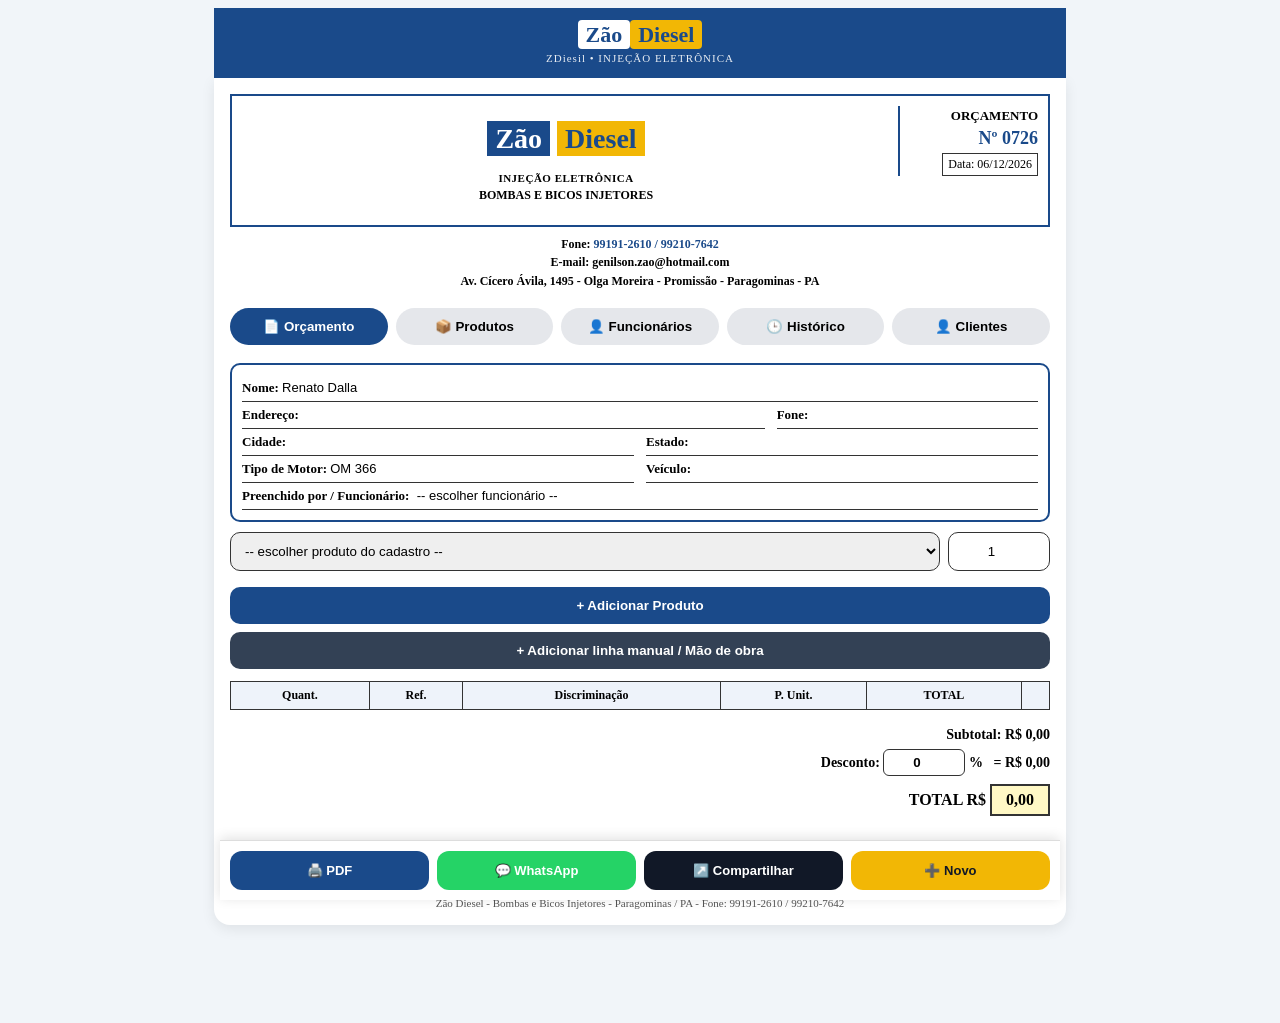
==== index.html @ 5ec2f9ba "Add files via upload" ====
<!DOCTYPE html>
<html lang="pt-BR">
<head>
<meta charset="UTF-8">
<meta name="viewport" content="width=device-width, initial-scale=1.0">
<title>ZDiesil</title>
<link rel="stylesheet" href="zd.css">
</head>
<body>
<header class="app-header">
  <div class="logo-app"><span>Zão</span><span>Diesel</span></div>
  <small>ZDiesil • INJEÇÃO ELETRÔNICA</small>
</header>

<main class="folha">
  <div class="topo">
    <div class="logo"><h1><span>Zão</span> <span>Diesel</span></h1><small>INJEÇÃO ELETRÔNICA</small><p>BOMBAS E BICOS INJETORES</p></div>
    <div class="orcamento"><b>ORÇAMENTO</b><div class="num">Nº <span id="numOrc">0726</span></div><div class="data">Data: <span id="dataOrc"></span></div></div>
  </div>
  <div class="contato">Fone: <b>99191-2610 / 99210-7642</b><br>E-mail: genilson.zao@hotmail.com<br>Av. Cícero Ávila, 1495 - Olga Moreira - Promissão - Paragominas - PA</div>

  <div class="tabs">
    <button id="tabOrc" class="ativo" onclick="mostrarAba('orc')">📄 Orçamento</button>
    <button id="tabProd" onclick="mostrarAba('prod')">📦 Produtos</button>
    <button id="tabVend" onclick="mostrarAba('vend')">👤 Funcionários</button>
    <button id="tabHist" onclick="mostrarAba('hist')">🕒 Histórico</button>
    <button id="tabCli" onclick="mostrarAba('cli')">👤 Clientes</button>
  </div>

  <div id="aba-orc">
    <div class="dados">
      <div class="linha"><div class="campo u"><span>Nome:</span> <input id="cliente" value="Renato Dalla"></div></div>
      <div class="linha"><div class="campo u"><span>Endereço:</span> <input id="endereco"></div><div class="campo"><span>Fone:</span> <input id="foneCliente"></div></div>
      <div class="linha"><div class="campo"><span>Cidade:</span> <input id="cidade"></div><div class="campo"><span>Estado:</span> <input id="estado"></div></div>
      <div class="linha"><div class="campo"><span>Tipo de Motor:</span> <input id="motor" value="OM 366"></div><div class="campo"><span>Veículo:</span> <input id="veiculo"></div></div>
      <div class="linha"><div class="campo u"><span>Preenchido por / Funcionário:</span> <select id="vendedorSel"><option value="">-- escolher funcionário --</option></select> <input id="vendedorManual" placeholder="ou digite o nome aqui"></div></div>
    </div>
    <div class="add-row">
      <select id="selProduto"><option value="">-- escolher produto do cadastro --</option></select>
      <input id="qtdAdd" type="number" value="1" min="1">
      <button class="btn-add" onclick="adicionarProduto()">+ Adicionar Produto</button>
    </div>
    <button class="btn-add dark" onclick="adicionarLinhaVazia()">+ Adicionar linha manual / Mão de obra</button>
    <table>
      <thead><tr><th>Quant.</th><th>Ref.</th><th>Discriminação</th><th>P. Unit.</th><th>TOTAL</th><th class="col-acao"></th></tr></thead>
      <tbody id="tbodyItens"></tbody>
    </table>
    <div class="totais">Subtotal: R$ <span id="subtotal">0,00</span><br>Desconto: <input id="descontoPct" type="number" value="0" min="0" max="100" oninput="calcular()"> % &nbsp; = R$ <span id="valorDesconto">0,00</span></div>
    <div class="total-geral">TOTAL R$ <span id="totalGeral">0,00</span></div>
    <div class="assinatura"><div>ZÃO DIESEL<br><small>Responsável</small></div><div><span id="nomeAssinatura">CLIENTE</span><br><small>Assinatura</small></div></div>
    <div class="rodape">Zão Diesel - Bombas e Bicos Injetores - Paragominas / PA - Fone: 99191-2610 / 99210-7642</div>
  </div>

  <div id="aba-prod" style="display:none;">
    <div class="box-cad"><h3>Cadastrar novo produto</h3>
      <div class="grid"><input id="pNome" placeholder="Nome do item *"><input id="pCodigo" placeholder="Código / Nº de Série"><input id="pLote" placeholder="Lote"><input id="pValor" type="number" step="0.01" placeholder="Valor unitário *"></div>
      <button class="btn-add" onclick="salvarProduto()">Salvar Produto</button>
    </div>
    <div class="box-cad"><h3>Produtos cadastrados</h3><div class="lista" id="listaProdutos"></div></div>
  </div>

  <div id="aba-vend" style="display:none;">
    <div class="box-cad"><h3>Cadastrar funcionário</h3>
      <div class="grid"><input id="vNome" placeholder="Nome completo *"><input id="vFone" placeholder="Fone / WhatsApp"></div>
      <button class="btn-add" onclick="salvarFuncionario()">Salvar Funcionário</button>
    </div>
    <div class="box-cad"><h3>Funcionários cadastrados</h3><div class="lista" id="listaVendedores"></div></div>
  </div>

  <div id="aba-hist" style="display:none;">
    <div class="box-cad">
      <h3>Histórico de Orçamentos</h3>
      <input id="buscaHist" placeholder="🔍 Buscar por nome, número ou motor..." oninput="filtrarHistorico()" style="width:100%;padding:11px;border:1px solid #ccc;border-radius:10px;">
      <button class="btn-add" onclick="carregarHistorico()">🔄 Atualizar lista</button>
    </div>
    <div id="listaHistorico"></div>
  </div>

  <div id="aba-cli" style="display:none;">
    <div class="box-cad"><h3>Cadastrar cliente</h3>
      <div class="grid">
        <input id="cNome" placeholder="Nome / Razão Social *">
        <input id="cDoc" placeholder="CPF ou CNPJ *" maxlength="18" oninput="mascaraDoc(this)">
        <input id="cFone" placeholder="Fone / WhatsApp">
        <input id="cEndereco" placeholder="Endereço">
        <input id="cCidade" placeholder="Cidade">
        <input id="cEstado" placeholder="Estado">
      </div>
      <button class="btn-add" onclick="salvarCliente()">Salvar Cliente</button>
    </div>
    <div class="box-cad"><h3>Clientes cadastrados</h3><div class="lista" id="listaClientes"></div></div>
  </div>
</main>

<nav class="acoes">
  <button class="btn-print" onclick="window.print()">🖨️ PDF</button>
  <button class="btn-wa" onclick="enviarWhatsApp()">💬 WhatsApp</button>
  <button class="btn-share" onclick="compartilhar()">↗️ Compartilhar</button>
  <button class="btn-novo" onclick="novoOrcamento()">➕ Novo</button>
</nav>

<script src="zd.js"></script>
</body>
</html>
---- zd.css ----
<style>
*{margin:0;padding:0;box-sizing:border-box;font-family:Arial, Helvetica, sans-serif;}
body{background:#f1f5f9;padding:0 0 90px;display:flex;flex-direction:column;align-items:center;}
.app-header{background:#1a4a8a;color:#fff;width:100%;max-width:820px;padding:14px 16px 12px;text-align:center;position:sticky;top:0;z-index:50;}
.app-header .logo-app{font-size:22px;font-weight:900;}
.app-header .logo-app span{background:#fff;color:#1a4a8a;padding:2px 8px;border-radius:4px;}
.app-header .logo-app span:last-child{background:#f2b705;color:#1a4a8a;}
.app-header small{font-size:11px;letter-spacing:1px;opacity:.9;}
.folha{background:#fff;width:100%;max-width:820px;padding:16px;border-radius:0 0 16px 16px;box-shadow:0 4px 14px rgba(0,0,0,.08);}
.topo{display:flex;justify-content:space-between;align-items:flex-start;border:2px solid #1a4a8a;padding:10px;gap:8px;}
.logo{flex:1;text-align:center;}
.logo h1{font-size:28px;line-height:1;}
.logo h1 span{background:#1a4a8a;color:#fff;padding:2px 8px;}
.logo h1 span:last-child{background:#f2b705;color:#1a4a8a;}
.logo small{display:block;font-size:11px;font-weight:700;letter-spacing:.5px;margin-top:3px;}
.logo p{font-size:12px;font-weight:700;margin-top:4px;}
.orcamento{border-left:2px solid #1a4a8a;padding-left:8px;text-align:right;min-width:130px;}
.orcamento b{font-size:13px;}
.orcamento .num{font-size:18px;font-weight:900;color:#1a4a8a;margin:4px 0;}
.orcamento .data{font-size:12px;border:1px solid #333;padding:3px 5px;display:inline-block;}
.contato{text-align:center;font-size:12px;line-height:1.55;margin:8px 0 12px;font-weight:600;}
.contato b{color:#1a4a8a;}
.tabs{display:flex;gap:8px;margin-bottom:12px;position:sticky;top:68px;background:#fff;padding:6px 0;z-index:40;}
.tabs button{flex:1;padding:11px;border:none;border-radius:999px;font-weight:800;cursor:pointer;background:#e5e7eb;}
.tabs button.ativo{background:#1a4a8a;color:#fff;}
.dados{border:2px solid #1a4a8a;padding:10px;font-size:13px;line-height:2;border-radius:10px;}
.linha{display:flex;gap:12px;flex-wrap:wrap;}
.campo{flex:1;min-width:140px;border-bottom:1px solid #333;white-space:nowrap;overflow:hidden;}
.campo span{font-weight:700;}
.campo.u{flex:2;}
.campo input,.campo select{border:none;outline:none;font-size:13px;width:100%;padding:2px 0;background:transparent;}
.add-row{display:flex;gap:8px;margin-top:10px;flex-wrap:wrap;}
.add-row select{flex:2;padding:10px;border:1px solid #333;border-radius:10px;}
.add-row input{width:80px;padding:10px;border:1px solid #333;border-radius:10px;text-align:center;}
.box-cad{border:1px solid #ddd;border-radius:12px;padding:12px;margin-bottom:12px;background:#f9fafb;}
.box-cad h3{font-size:14px;margin-bottom:8px;color:#1a4a8a;}
.grid{display:grid;grid-template-columns:1fr 1fr;gap:8px;}
.grid input,.grid select{width:100%;padding:10px;border:1px solid #ccc;border-radius:10px;font-size:13px;}
.btn-add{background:#1a4a8a;color:#fff;border:none;padding:11px 14px;border-radius:10px;font-weight:800;cursor:pointer;margin-top:8px;width:100%;}
.btn-add.dark{background:#334155;}
.lista{margin-top:8px;font-size:12.5px;}
.lista div{display:flex;justify-content:space-between;gap:8px;padding:7px 8px;border-bottom:1px solid #eee;}
.lista button{background:#ef4444;color:#fff;border:none;padding:4px 8px;border-radius:6px;cursor:pointer;}
table{width:100%;border-collapse:collapse;margin-top:12px;font-size:12.5px;}
th{background:#eef3fa;border:1px solid #333;padding:6px 4px;text-align:center;font-size:12px;}
td{border:1px solid #333;padding:5px;height:28px;}
td.qtd,td.preco,td.total{text-align:center;width:70px;}
td.total{text-align:right;font-weight:700;}
td.desc{font-weight:600;}
td input{width:100%;border:none;outline:none;font-size:12.5px;text-align:center;background:transparent;}
td input.desc-in{text-align:left;font-weight:600;}
.btn-x{background:#ef4444;color:#fff;border:none;padding:4px 8px;border-radius:6px;cursor:pointer;}
.totais{margin-top:12px;text-align:right;font-size:14px;line-height:1.9;font-weight:700;}
.totais input{width:70px;padding:5px;border:1px solid #333;border-radius:6px;text-align:center;font-weight:800;}
.total-geral{margin-top:8px;text-align:right;font-size:16px;font-weight:900;}
.total-geral span{border:2px solid #333;padding:5px 14px;display:inline-block;background:#fff8c5;}
.assinatura{margin-top:30px;display:flex;justify-content:space-between;gap:16px;font-size:12px;text-align:center;}
.assinatura div{flex:1;border-top:1px solid #333;padding-top:6px;}
.rodape{margin-top:14px;text-align:center;font-size:11px;color:#555;}
.acoes{position:fixed;left:0;right:0;bottom:0;background:#fff;border-top:1px solid #ddd;padding:10px;display:flex;gap:8px;z-index:99;box-shadow:0 -2px 12px rgba(0,0,0,.12);max-width:820px;margin:0 auto;}
.acoes button{flex:1;border:none;padding:12px 6px;border-radius:12px;font-weight:800;font-size:13px;cursor:pointer;}
.btn-print{background:#1a4a8a;color:#fff;}
.btn-wa{background:#25D366;color:#fff;}
.btn-share{background:#111827;color:#fff;}
.btn-novo{background:#f2b705;color:#111827;}
@media(max-width:480px){.grid{grid-template-columns:1fr;}.logo h1{font-size:24px;}table{font-size:11px;}.add-row{flex-direction:column;}.add-row input{width:100%;}}
@media print{body{background:#fff;padding:0;}.app-header,.acoes,.tabs,.btn-add{display:none!important;}.folha{box-shadow:none;border:none;padding:0;max-width:none;border-radius:0;}}
</style>
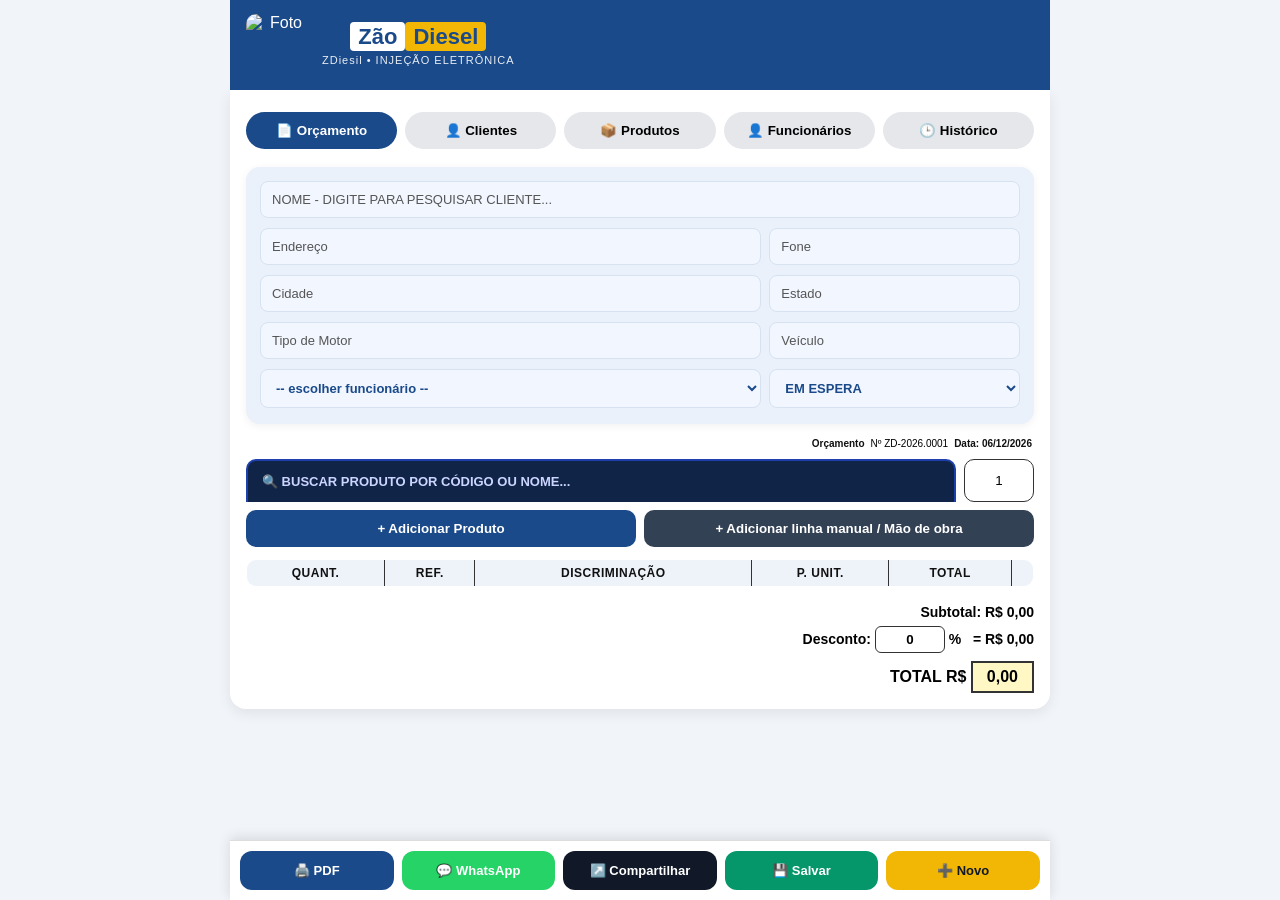
==== commit 2af17c85: "Update index.html" ====
--- a/index.html
+++ b/index.html
@@ -7,48 +7,56 @@
 <link rel="stylesheet" href="zd.css">
 </head>
 <body>
+
 <header class="app-header">
-  <div class="logo-app"><span>Zão</span><span>Diesel</span></div>
-  <small>ZDiesil • INJEÇÃO ELETRÔNICA</small>
+  <img src="logo.png" class="foto-topo" alt="Foto">
+  <div>
+    <div class="logo-app"><span>Zão</span><span>Diesel</span></div>
+    <small>ZDiesil • INJEÇÃO ELETRÔNICA</small>
+  </div>
 </header>
 
+
 <main class="folha">
-  <div class="topo">
-    <div class="logo"><h1><span>Zão</span> <span>Diesel</span></h1><small>INJEÇÃO ELETRÔNICA</small><p>BOMBAS E BICOS INJETORES</p></div>
-    <div class="orcamento"><b>ORÇAMENTO</b><div class="num">Nº <span id="numOrc">0726</span></div><div class="data">Data: <span id="dataOrc"></span></div></div>
-  </div>
-  <div class="contato">Fone: <b>99191-2610 / 99210-7642</b><br>E-mail: genilson.zao@hotmail.com<br>Av. Cícero Ávila, 1495 - Olga Moreira - Promissão - Paragominas - PA</div>
 
   <div class="tabs">
     <button id="tabOrc" class="ativo" onclick="mostrarAba('orc')">📄 Orçamento</button>
+    <button id="tabCli" onclick="mostrarAba('cli')">👤 Clientes</button>
     <button id="tabProd" onclick="mostrarAba('prod')">📦 Produtos</button>
     <button id="tabVend" onclick="mostrarAba('vend')">👤 Funcionários</button>
     <button id="tabHist" onclick="mostrarAba('hist')">🕒 Histórico</button>
-    <button id="tabCli" onclick="mostrarAba('cli')">👤 Clientes</button>
   </div>
 
   <div id="aba-orc">
     <div class="dados">
-      <div class="linha"><div class="campo u"><span>Nome:</span> <input id="cliente" value="Renato Dalla"></div></div>
-      <div class="linha"><div class="campo u"><span>Endereço:</span> <input id="endereco"></div><div class="campo"><span>Fone:</span> <input id="foneCliente"></div></div>
-      <div class="linha"><div class="campo"><span>Cidade:</span> <input id="cidade"></div><div class="campo"><span>Estado:</span> <input id="estado"></div></div>
-      <div class="linha"><div class="campo"><span>Tipo de Motor:</span> <input id="motor" value="OM 366"></div><div class="campo"><span>Veículo:</span> <input id="veiculo"></div></div>
-      <div class="linha"><div class="campo u"><span>Preenchido por / Funcionário:</span> <select id="vendedorSel"><option value="">-- escolher funcionário --</option></select> <input id="vendedorManual" placeholder="ou digite o nome aqui"></div></div>
+      <div class="linha"><div class="campo u"><input id="cliente" class="busca-top" placeholder="Nome - digite para pesquisar cliente..." oninput="filtrarClientesTop()"><div id="listaBuscaCliente" class="listview" style="display:none"></div></div></div>
+      <div class="linha"><div class="campo u"><input id="endereco" placeholder="Endereço"></div><div class="campo"><input id="foneCliente" placeholder="Fone"></div></div>
+      <div class="linha"><div class="campo"><input id="cidade" placeholder="Cidade"></div><div class="campo"><input id="estado" placeholder="Estado"></div></div>
+      <div class="linha"><div class="campo"><input id="motor" placeholder="Tipo de Motor"></div><div class="campo"><input id="veiculo" placeholder="Veículo"></div></div>
+      <div class="linha"><div class="campo"><select id="vendedorSel"><option value="">-- escolher funcionário --</option></select></div><div class="campo"><select id="execucao"><option value="EM ESPERA">EM ESPERA</option><option value="EXECUTAR SERVICO">EXECUTAR SERVIÇO</option><option value="NAO VAI FAZER">NÃO VAI FAZER</option></select></div></div>
     </div>
+
+    <div class="orcamento-baixo">
+      <div class="orcamento"><b>Orçamento</b><div class="num">Nº <span id="numOrc">ZD-2026.0001</span></div><div class="data">Data: <span id="dataOrc"></span></div></div>
+    </div>
+
     <div class="add-row">
-      <select id="selProduto"><option value="">-- escolher produto do cadastro --</option></select>
+      <input id="buscaProdutoTop" class="busca-top" placeholder="🔍 Buscar produto por Código ou Nome..." oninput="filtrarProdutosTop()">
+      <div id="listaBuscaProduto" class="listview" style="display:none"></div>
       <input id="qtdAdd" type="number" value="1" min="1">
+    </div>
+    <div class="btn-row">
       <button class="btn-add" onclick="adicionarProduto()">+ Adicionar Produto</button>
+      <button class="btn-add dark" onclick="adicionarLinhaVazia()">+ Adicionar linha manual / Mão de obra</button>
     </div>
-    <button class="btn-add dark" onclick="adicionarLinhaVazia()">+ Adicionar linha manual / Mão de obra</button>
+
     <table>
       <thead><tr><th>Quant.</th><th>Ref.</th><th>Discriminação</th><th>P. Unit.</th><th>TOTAL</th><th class="col-acao"></th></tr></thead>
       <tbody id="tbodyItens"></tbody>
     </table>
+
     <div class="totais">Subtotal: R$ <span id="subtotal">0,00</span><br>Desconto: <input id="descontoPct" type="number" value="0" min="0" max="100" oninput="calcular()"> % &nbsp; = R$ <span id="valorDesconto">0,00</span></div>
     <div class="total-geral">TOTAL R$ <span id="totalGeral">0,00</span></div>
-    <div class="assinatura"><div>ZÃO DIESEL<br><small>Responsável</small></div><div><span id="nomeAssinatura">CLIENTE</span><br><small>Assinatura</small></div></div>
-    <div class="rodape">Zão Diesel - Bombas e Bicos Injetores - Paragominas / PA - Fone: 99191-2610 / 99210-7642</div>
   </div>
 
   <div id="aba-prod" style="display:none;">
@@ -90,15 +98,17 @@
     </div>
     <div class="box-cad"><h3>Clientes cadastrados</h3><div class="lista" id="listaClientes"></div></div>
   </div>
+
 </main>
 
 <nav class="acoes">
   <button class="btn-print" onclick="window.print()">🖨️ PDF</button>
   <button class="btn-wa" onclick="enviarWhatsApp()">💬 WhatsApp</button>
   <button class="btn-share" onclick="compartilhar()">↗️ Compartilhar</button>
+  <button class="btn-save" onclick="salvarOrcamentoAtual()">💾 Salvar</button>
   <button class="btn-novo" onclick="novoOrcamento()">➕ Novo</button>
 </nav>
 
 <script src="zd.js"></script>
 </body>
-</html>+</html>
--- a/zd.css
+++ b/zd.css
@@ -1,37 +1,73 @@
-<style>
 *{margin:0;padding:0;box-sizing:border-box;font-family:Arial, Helvetica, sans-serif;}
 body{background:#f1f5f9;padding:0 0 90px;display:flex;flex-direction:column;align-items:center;}
-.app-header{background:#1a4a8a;color:#fff;width:100%;max-width:820px;padding:14px 16px 12px;text-align:center;position:sticky;top:0;z-index:50;}
+.app-header{background:#1a4a8a;color:#fff;width:100%;max-width:820px;padding:14px 16px 12px;text-align:center;position:sticky;top:0;z-index:50;display:flex;align-items:center;gap:12px;justify-content:center;}
 .app-header .logo-app{font-size:22px;font-weight:900;}
 .app-header .logo-app span{background:#fff;color:#1a4a8a;padding:2px 8px;border-radius:4px;}
 .app-header .logo-app span:last-child{background:#f2b705;color:#1a4a8a;}
 .app-header small{font-size:11px;letter-spacing:1px;opacity:.9;}
+.foto-topo{width:64px;height:64px;object-fit:cover;border-radius:10px;flex-shrink:0;}
 .folha{background:#fff;width:100%;max-width:820px;padding:16px;border-radius:0 0 16px 16px;box-shadow:0 4px 14px rgba(0,0,0,.08);}
-.topo{display:flex;justify-content:space-between;align-items:flex-start;border:2px solid #1a4a8a;padding:10px;gap:8px;}
-.logo{flex:1;text-align:center;}
-.logo h1{font-size:28px;line-height:1;}
-.logo h1 span{background:#1a4a8a;color:#fff;padding:2px 8px;}
-.logo h1 span:last-child{background:#f2b705;color:#1a4a8a;}
-.logo small{display:block;font-size:11px;font-weight:700;letter-spacing:.5px;margin-top:3px;}
-.logo p{font-size:12px;font-weight:700;margin-top:4px;}
-.orcamento{border-left:2px solid #1a4a8a;padding-left:8px;text-align:right;min-width:130px;}
-.orcamento b{font-size:13px;}
-.orcamento .num{font-size:18px;font-weight:900;color:#1a4a8a;margin:4px 0;}
-.orcamento .data{font-size:12px;border:1px solid #333;padding:3px 5px;display:inline-block;}
-.contato{text-align:center;font-size:12px;line-height:1.55;margin:8px 0 12px;font-weight:600;}
-.contato b{color:#1a4a8a;}
+
 .tabs{display:flex;gap:8px;margin-bottom:12px;position:sticky;top:68px;background:#fff;padding:6px 0;z-index:40;}
 .tabs button{flex:1;padding:11px;border:none;border-radius:999px;font-weight:800;cursor:pointer;background:#e5e7eb;}
 .tabs button.ativo{background:#1a4a8a;color:#fff;}
-.dados{border:2px solid #1a4a8a;padding:10px;font-size:13px;line-height:2;border-radius:10px;}
-.linha{display:flex;gap:12px;flex-wrap:wrap;}
-.campo{flex:1;min-width:140px;border-bottom:1px solid #333;white-space:nowrap;overflow:hidden;}
-.campo span{font-weight:700;}
+
+.dados{
+  background:#eaf1fb;
+  border:none;
+  border-radius:14px;
+  padding:14px;
+  font-size:13px;
+  line-height:1.2;
+  box-shadow:0 2px 8px rgba(0,0,0,.06);
+  display:grid;
+  grid-template-columns:2fr 1fr;
+  gap:8px;
+}
+.linha{display:contents;gap:10px;flex-wrap:wrap;}
+.campo{
+  flex:1;
+  min-width:0;
+  border:none;
+  display:block;
+  white-space:normal;
+  overflow:visible;
+  margin-bottom:2px;
+}
+.campo span{display:none;}
 .campo.u{flex:2;}
-.campo input,.campo select{border:none;outline:none;font-size:13px;width:100%;padding:2px 0;background:transparent;}
-.add-row{display:flex;gap:8px;margin-top:10px;flex-wrap:wrap;}
-.add-row select{flex:2;padding:10px;border:1px solid #333;border-radius:10px;}
-.add-row input{width:80px;padding:10px;border:1px solid #333;border-radius:10px;text-align:center;}
+.campo input,.campo select{
+  border:1px solid #d6e2f0;
+  outline:none;
+  font-size:13px;
+  font-weight:700;
+  width:100%;
+  min-width:0;
+  padding:10px 11px;
+  background:#f2f6ff;
+  color:#1a4a8a;
+  border-radius:8px;
+}
+.campo input::placeholder{color:#555;font-weight:500;}
+.campo select option{background:#fff;color:#1a4a8a;}
+
+.dados .linha:first-child .campo{grid-column:1 / -1;}
+.dados .listview{grid-column:1 / -1;width:100%;max-height:240px;}
+.dados .listview div{padding:11px 12px;font-size:13px;line-height:1.35;white-space:normal;word-break:break-word;}
+
+.orcamento-baixo{display:flex;gap:8px;margin:6px 2px 10px 0;justify-content:flex-end;}
+.orcamento-baixo .orcamento{flex:0 0 auto;width:auto;display:flex;align-items:center;justify-content:flex-end;gap:6px;border:none;background:transparent;padding:8px 0 0 0;text-align:right;min-width:0;}
+.orcamento-baixo .orcamento b{font-size:10px;color:#111;white-space:nowrap;}
+.orcamento-baixo .orcamento .num{font-size:10px;margin:0;}
+.orcamento-baixo .orcamento .data{font-size:10px;font-weight:700;color:#111;border:none;padding:0;background:transparent;}
+
+.add-row{display:flex !important;gap:8px !important;flex-wrap:nowrap !important;margin-top:10px;}
+.add-row #buscaProdutoTop{flex:1 !important;width:auto !important;min-width:0 !important}
+.add-row #qtdAdd{width:70px !important;flex:none !important;padding:10px;border:1px solid #333;border-radius:10px;text-align:center;}
+
+.btn-row{display:flex;gap:8px;margin-top:8px;}
+.btn-row .btn-add{flex:1;margin:0;white-space:nowrap;}
+
 .box-cad{border:1px solid #ddd;border-radius:12px;padding:12px;margin-bottom:12px;background:#f9fafb;}
 .box-cad h3{font-size:14px;margin-bottom:8px;color:#1a4a8a;}
 .grid{display:grid;grid-template-columns:1fr 1fr;gap:8px;}
@@ -41,28 +77,105 @@
 .lista{margin-top:8px;font-size:12.5px;}
 .lista div{display:flex;justify-content:space-between;gap:8px;padding:7px 8px;border-bottom:1px solid #eee;}
 .lista button{background:#ef4444;color:#fff;border:none;padding:4px 8px;border-radius:6px;cursor:pointer;}
-table{width:100%;border-collapse:collapse;margin-top:12px;font-size:12.5px;}
-th{background:#eef3fa;border:1px solid #333;padding:6px 4px;text-align:center;font-size:12px;}
-td{border:1px solid #333;padding:5px;height:28px;}
+
+table{
+  width:100%;
+  border-collapse:collapse;
+  margin-top:12px;
+  font-size:13px;
+  border:1px solid #1a4a8a;
+  border-radius:10px;
+  overflow:hidden;
+  background:#fff;
+}
+th{
+  background:#eef3fa;
+  color:#111;
+  border:1px solid #333;
+  padding:6px 4px;
+  text-align:center;
+  font-size:12px;
+  text-transform:uppercase;
+  letter-spacing:.5px;
+}
+td{
+  border:1px solid #333;
+  padding:5px;
+  height:28px;
+}
+tbody tr:nth-child(even){ background:#eef3fa; }
+tbody tr:nth-child(odd){ background:#fff; }
+tbody tr:hover{ background:#dbeafe; }
+td.total{
+  text-align:right;
+  font-weight:700;
+  background:#fff8c5;
+}
 td.qtd,td.preco,td.total{text-align:center;width:70px;}
-td.total{text-align:right;font-weight:700;}
 td.desc{font-weight:600;}
-td input{width:100%;border:none;outline:none;font-size:12.5px;text-align:center;background:transparent;}
-td input.desc-in{text-align:left;font-weight:600;}
-.btn-x{background:#ef4444;color:#fff;border:none;padding:4px 8px;border-radius:6px;cursor:pointer;}
+td input{
+  width:100%;
+  border:none;
+  outline:none;
+  font-size:12.5px;
+  text-align:center;
+  background:transparent;
+}
+td input.desc-in{
+  text-align:left;
+  font-weight:600;
+}
+td input[readonly]{background:#eef2ff;color:#334155;cursor:not-allowed;font-weight:700;}
+.btn-x{
+  background:#ef4444;
+  color:#fff;
+  border:none;
+  padding:4px 8px;
+  border-radius:6px;
+  cursor:pointer;
+}
 .totais{margin-top:12px;text-align:right;font-size:14px;line-height:1.9;font-weight:700;}
 .totais input{width:70px;padding:5px;border:1px solid #333;border-radius:6px;text-align:center;font-weight:800;}
 .total-geral{margin-top:8px;text-align:right;font-size:16px;font-weight:900;}
 .total-geral span{border:2px solid #333;padding:5px 14px;display:inline-block;background:#fff8c5;}
-.assinatura{margin-top:30px;display:flex;justify-content:space-between;gap:16px;font-size:12px;text-align:center;}
-.assinatura div{flex:1;border-top:1px solid #333;padding-top:6px;}
-.rodape{margin-top:14px;text-align:center;font-size:11px;color:#555;}
+
 .acoes{position:fixed;left:0;right:0;bottom:0;background:#fff;border-top:1px solid #ddd;padding:10px;display:flex;gap:8px;z-index:99;box-shadow:0 -2px 12px rgba(0,0,0,.12);max-width:820px;margin:0 auto;}
 .acoes button{flex:1;border:none;padding:12px 6px;border-radius:12px;font-weight:800;font-size:13px;cursor:pointer;}
 .btn-print{background:#1a4a8a;color:#fff;}
 .btn-wa{background:#25D366;color:#fff;}
 .btn-share{background:#111827;color:#fff;}
+.btn-save{background:#059669;color:#fff;}
 .btn-novo{background:#f2b705;color:#111827;}
-@media(max-width:480px){.grid{grid-template-columns:1fr;}.logo h1{font-size:24px;}table{font-size:11px;}.add-row{flex-direction:column;}.add-row input{width:100%;}}
-@media print{body{background:#fff;padding:0;}.app-header,.acoes,.tabs,.btn-add{display:none!important;}.folha{box-shadow:none;border:none;padding:0;max-width:none;border-radius:0;}}
-</style>+
+.listview{max-height:240px;overflow:auto;border:2px solid #1e40af;border-top:none;border-radius:0 0 10px 10px;margin-top:0;background:#fff;box-shadow:0 10px 25px rgba(0,0,0,.15)}
+.listview div{display:flex;align-items:center;gap:10px;padding:11px 12px;border-bottom:1px solid #e5e7eb;cursor:pointer;font-size:13px;color:#111;line-height:1.35;text-transform:uppercase}
+.listview div:nth-child(even){background:#f8fafc}
+.listview div:last-child{border-bottom:none}
+.listview div:hover{background:#dbeafe;box-shadow:inset 4px 0 0 #1e40af}
+.listview b{color:#1e40af;font-weight:900;min-width:90px;white-space:nowrap}
+.busca-top{width:100%;padding:13px 14px;border:2px solid #1e40af;border-bottom:none;border-radius:10px 10px 0 0;background:#0f2447;font-size:13px;font-weight:800;color:#fff;outline:none;text-transform:uppercase}
+.busca-top::placeholder{color:#cbd5ff;opacity:1}
+.busca-top:focus{box-shadow:none}
+
+input[type=number]::-webkit-outer-spin-button,
+input[type=number]::-webkit-inner-spin-button{
+  -webkit-appearance:none !important;
+  margin:0 !important;
+}
+input[type=number]{
+  -moz-appearance:textfield !important;
+  appearance:textfield !important;
+}
+
+@media(max-width:480px){.grid{grid-template-columns:1fr;}table{font-size:11px;}.add-row{flex-direction:column;}.add-row input{width:100%;}.linha{flex-direction:column;gap:0;}.campo{min-width:0;}}
+@media print{body{background:#fff;padding:0;}.app-header,.acoes,.tabs,.btn-add{display:none!important;}.folha{box-shadow:none;border:none;padding:0;max-width:none;border-radius:0;}.dados{background:#fff!important;box-shadow:none!important;}.dados .campo span{color:#333!important;}.dados .campo input,.dados .campo select{background:#fff!important;color:#000!important;border:1px solid #999!important;}}
+
+.app-header{
+  display: flex;
+  align-items: center;
+  justify-content: flex-start;
+  gap: 12px;
+}
+.foto-topo{
+  background: transparent;
+}
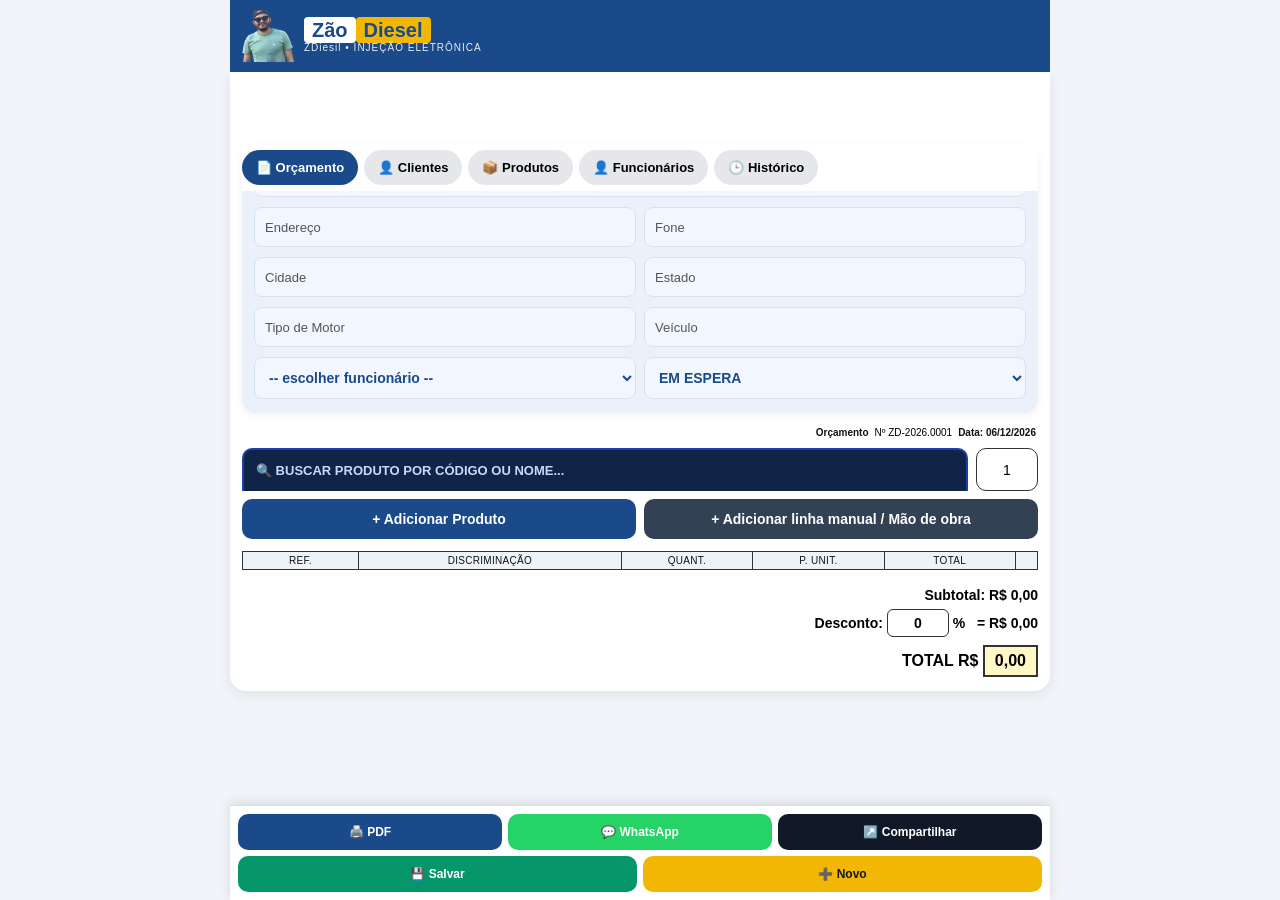
==== commit 46e762a7: "Update index.html" ====
--- a/index.html
+++ b/index.html
@@ -2,7 +2,7 @@
 <html lang="pt-BR">
 <head>
 <meta charset="UTF-8">
-<meta name="viewport" content="width=device-width, initial-scale=1.0">
+<meta name="viewport" content="width=device-width, initial-scale=1.0, maximum-scale=1.0, user-scalable=no">
 <title>ZDiesil</title>
 <link rel="stylesheet" href="zd.css">
 </head>
@@ -16,9 +16,7 @@
   </div>
 </header>
 
-
 <main class="folha">
-
   <div class="tabs">
     <button id="tabOrc" class="ativo" onclick="mostrarAba('orc')">📄 Orçamento</button>
     <button id="tabCli" onclick="mostrarAba('cli')">👤 Clientes</button>
@@ -29,10 +27,10 @@
 
   <div id="aba-orc">
     <div class="dados">
-      <div class="linha"><div class="campo u"><input id="cliente" class="busca-top" placeholder="Nome - digite para pesquisar cliente..." oninput="filtrarClientesTop()"><div id="listaBuscaCliente" class="listview" style="display:none"></div></div></div>
-      <div class="linha"><div class="campo u"><input id="endereco" placeholder="Endereço"></div><div class="campo"><input id="foneCliente" placeholder="Fone"></div></div>
-      <div class="linha"><div class="campo"><input id="cidade" placeholder="Cidade"></div><div class="campo"><input id="estado" placeholder="Estado"></div></div>
-      <div class="linha"><div class="campo"><input id="motor" placeholder="Tipo de Motor"></div><div class="campo"><input id="veiculo" placeholder="Veículo"></div></div>
+      <div class="linha"><div class="campo u"><input id="cliente" class="busca-top" placeholder="Nome - digite para pesquisar cliente..." oninput="filtrarClientesTop()" autocomplete="off"><div id="listaBuscaCliente" class="listview" style="display:none"></div></div></div>
+      <div class="linha"><div class="campo u"><input id="endereco" placeholder="Endereço" autocomplete="off"></div><div class="campo"><input id="foneCliente" placeholder="Fone" inputmode="tel" autocomplete="off"></div></div>
+      <div class="linha"><div class="campo"><input id="cidade" placeholder="Cidade" autocomplete="off"></div><div class="campo"><input id="estado" placeholder="Estado" autocomplete="off"></div></div>
+      <div class="linha"><div class="campo"><input id="motor" placeholder="Tipo de Motor" autocomplete="off"></div><div class="campo"><input id="veiculo" placeholder="Veículo" autocomplete="off"></div></div>
       <div class="linha"><div class="campo"><select id="vendedorSel"><option value="">-- escolher funcionário --</option></select></div><div class="campo"><select id="execucao"><option value="EM ESPERA">EM ESPERA</option><option value="EXECUTAR SERVICO">EXECUTAR SERVIÇO</option><option value="NAO VAI FAZER">NÃO VAI FAZER</option></select></div></div>
     </div>
 
@@ -41,27 +39,38 @@
     </div>
 
     <div class="add-row">
-      <input id="buscaProdutoTop" class="busca-top" placeholder="🔍 Buscar produto por Código ou Nome..." oninput="filtrarProdutosTop()">
-      <div id="listaBuscaProduto" class="listview" style="display:none"></div>
-      <input id="qtdAdd" type="number" value="1" min="1">
+      <input id="buscaProdutoTop" class="busca-top" placeholder="🔍 Buscar produto por Código ou Nome..." oninput="filtrarProdutosTop()" autocomplete="off">
+      <input id="qtdAdd" type="number" value="1" min="1" inputmode="numeric">
     </div>
+    <div id="listaBuscaProduto" class="listview" style="display:none"></div>
     <div class="btn-row">
       <button class="btn-add" onclick="adicionarProduto()">+ Adicionar Produto</button>
       <button class="btn-add dark" onclick="adicionarLinhaVazia()">+ Adicionar linha manual / Mão de obra</button>
     </div>
 
+    <div class="tabela-wrap">
     <table>
-      <thead><tr><th>Quant.</th><th>Ref.</th><th>Discriminação</th><th>P. Unit.</th><th>TOTAL</th><th class="col-acao"></th></tr></thead>
-      <tbody id="tbodyItens"></tbody>
+      <thead>
+        <tr>
+          <th>REF.</th>
+          <th>DISCRIMINAÇÃO</th>
+          <th>QUANT.</th>
+          <th>P. UNIT.</th>
+          <th>TOTAL</th>
+          <th></th>
+        </tr>
+      </thead>
+      <tbody id="tabelaItens"></tbody>
     </table>
-
-    <div class="totais">Subtotal: R$ <span id="subtotal">0,00</span><br>Desconto: <input id="descontoPct" type="number" value="0" min="0" max="100" oninput="calcular()"> % &nbsp; = R$ <span id="valorDesconto">0,00</span></div>
+    </div>
+   
+    <div class="totais">Subtotal: R$ <span id="subtotal">0,00</span><br>Desconto: <input id="descontoPct" type="number" value="0" min="0" max="100" oninput="calcular()" inputmode="numeric"> % &nbsp; = R$ <span id="valorDesconto">0,00</span></div>
     <div class="total-geral">TOTAL R$ <span id="totalGeral">0,00</span></div>
   </div>
 
   <div id="aba-prod" style="display:none;">
     <div class="box-cad"><h3>Cadastrar novo produto</h3>
-      <div class="grid"><input id="pNome" placeholder="Nome do item *"><input id="pCodigo" placeholder="Código / Nº de Série"><input id="pLote" placeholder="Lote"><input id="pValor" type="number" step="0.01" placeholder="Valor unitário *"></div>
+      <div class="grid"><input id="pNome" placeholder="Nome do item *"><input id="pCodigo" placeholder="Código / Nº de Série"><input id="pLote" placeholder="Lote"><input id="pValor" type="number" step="0.01" placeholder="Valor unitário *" inputmode="decimal"></div>
       <button class="btn-add" onclick="salvarProduto()">Salvar Produto</button>
     </div>
     <div class="box-cad"><h3>Produtos cadastrados</h3><div class="lista" id="listaProdutos"></div></div>
@@ -69,7 +78,7 @@
 
   <div id="aba-vend" style="display:none;">
     <div class="box-cad"><h3>Cadastrar funcionário</h3>
-      <div class="grid"><input id="vNome" placeholder="Nome completo *"><input id="vFone" placeholder="Fone / WhatsApp"></div>
+      <div class="grid"><input id="vNome" placeholder="Nome completo *"><input id="vFone" placeholder="Fone / WhatsApp" inputmode="tel"></div>
       <button class="btn-add" onclick="salvarFuncionario()">Salvar Funcionário</button>
     </div>
     <div class="box-cad"><h3>Funcionários cadastrados</h3><div class="lista" id="listaVendedores"></div></div>
@@ -88,8 +97,8 @@
     <div class="box-cad"><h3>Cadastrar cliente</h3>
       <div class="grid">
         <input id="cNome" placeholder="Nome / Razão Social *">
-        <input id="cDoc" placeholder="CPF ou CNPJ *" maxlength="18" oninput="mascaraDoc(this)">
-        <input id="cFone" placeholder="Fone / WhatsApp">
+        <input id="cDoc" placeholder="CPF ou CNPJ *" maxlength="18" oninput="mascaraDoc(this)" inputmode="numeric">
+        <input id="cFone" placeholder="Fone / WhatsApp" inputmode="tel">
         <input id="cEndereco" placeholder="Endereço">
         <input id="cCidade" placeholder="Cidade">
         <input id="cEstado" placeholder="Estado">
@@ -98,17 +107,50 @@
     </div>
     <div class="box-cad"><h3>Clientes cadastrados</h3><div class="lista" id="listaClientes"></div></div>
   </div>
-
 </main>
 
 <nav class="acoes">
-  <button class="btn-print" onclick="window.print()">🖨️ PDF</button>
+  <button class="btn-print" onclick="imprimirOrcamento()">🖨️ PDF</button>
   <button class="btn-wa" onclick="enviarWhatsApp()">💬 WhatsApp</button>
   <button class="btn-share" onclick="compartilhar()">↗️ Compartilhar</button>
   <button class="btn-save" onclick="salvarOrcamentoAtual()">💾 Salvar</button>
   <button class="btn-novo" onclick="novoOrcamento()">➕ Novo</button>
 </nav>
 
+<!-- IMPRESSÃO - IGUAL O PAPEL -->
+<div id="print-orcamento" style="display:none;">
+  <div class="papel">
+    <div class="papel-topo">
+      <div class="papel-logo">
+        <div class="papel-zao"><span>Zão</span><span>Diesel</span></div>
+        <small>Injeção Eletrônica</small>
+        <b>BOMBAS E BICOS INJETORES</b>
+        <p>Fone: 99191-2610 / 99210-7642</p>
+        <p>E-mail: genilson.zao@hotmail.com</p>
+        <p>Av. Cícero Ávila, 1495 - Olga Moreira - Promissão - Paragominas - PA</p>
+      </div>
+      <div class="papel-num">
+        <b>ORÇAMENTO</b>
+        <p>Nº <span id="p-num">0725</span></p>
+        <p>Data: <span id="p-data"></span></p>
+      </div>
+    </div>
+    <div class="papel-dados">
+      <p>Nome: <span id="p-nome"></span></p>
+      <p>Endereço: <span id="p-endereco"></span> <i>Fone:</i> <span id="p-fone"></span></p>
+      <p>Cidade: <span id="p-cidade"></span> <i>Estado:</i> <span id="p-estado"></span></p>
+      <p>Tipo de Motor: <span id="p-motor"></span> <i>Veículo:</i> <span id="p-veiculo"></span></p>
+    </div>
+    <table class="papel-tabela">
+      <thead>
+        <tr><th>REF.</th><th>DISCRIMINAÇÃO</th><th>QUANT.</th><th>P. UNIT.</th><th>TOTAL</th></tr>
+      </thead>
+      <tbody id="p-itens"></tbody>
+    </table>
+    <div class="papel-total">TOTAL R$ <span id="p-total"></span></div>
+  </div>
+</div>
+
 <script src="zd.js"></script>
 </body>
 </html>
--- a/zd.css
+++ b/zd.css
@@ -1,181 +1,176 @@
 *{margin:0;padding:0;box-sizing:border-box;font-family:Arial, Helvetica, sans-serif;}
-body{background:#f1f5f9;padding:0 0 90px;display:flex;flex-direction:column;align-items:center;}
-.app-header{background:#1a4a8a;color:#fff;width:100%;max-width:820px;padding:14px 16px 12px;text-align:center;position:sticky;top:0;z-index:50;display:flex;align-items:center;gap:12px;justify-content:center;}
-.app-header .logo-app{font-size:22px;font-weight:900;}
+html{width:100%;overflow-x:hidden;}
+body{background:#f1f5f9;padding:0 0 100px;display:flex;flex-direction:column;align-items:center;width:100%;min-width:0;overflow-x:hidden;}
+
+/* CABEÇALHO - MOBILE */
+.app-header{background:#1a4a8a;color:#fff;width:100%;max-width:820px;padding:10px 12px;position:sticky;top:0;z-index:50;display:flex;align-items:center;justify-content:flex-start;gap:10px;flex-wrap:wrap;}
+.app-header .logo-app{font-size:20px;font-weight:900;line-height:1;white-space:nowrap;}
 .app-header .logo-app span{background:#fff;color:#1a4a8a;padding:2px 8px;border-radius:4px;}
 .app-header .logo-app span:last-child{background:#f2b705;color:#1a4a8a;}
-.app-header small{font-size:11px;letter-spacing:1px;opacity:.9;}
-.foto-topo{width:64px;height:64px;object-fit:cover;border-radius:10px;flex-shrink:0;}
-.folha{background:#fff;width:100%;max-width:820px;padding:16px;border-radius:0 0 16px 16px;box-shadow:0 4px 14px rgba(0,0,0,.08);}
+.app-header small{font-size:10px;letter-spacing:1px;opacity:.9;display:block;margin-top:2px;}
+.foto-topo{width:52px;height:52px;object-fit:cover;border-radius:0;flex-shrink:0;background:transparent;max-width:100%;}
 
-.tabs{display:flex;gap:8px;margin-bottom:12px;position:sticky;top:68px;background:#fff;padding:6px 0;z-index:40;}
-.tabs button{flex:1;padding:11px;border:none;border-radius:999px;font-weight:800;cursor:pointer;background:#e5e7eb;}
+.folha{background:#fff;width:100%;max-width:820px;padding:14px 12px;border-radius:0 0 16px 16px;box-shadow:0 4px 14px rgba(0,0,0,.08);overflow:hidden;}
+
+/* ABAS - ROLA PRO LADO NO CELULAR */
+.tabs{display:flex;gap:6px;margin-bottom:12px;position:sticky;top:58px;background:#fff;padding:6px 0;z-index:40;overflow-x:auto;scrollbar-width:none;-webkit-overflow-scrolling:touch;}
+.tabs::-webkit-scrollbar{display:none;}
+.tabs button{flex:0 0 auto;padding:10px 14px;border:none;border-radius:999px;font-weight:800;cursor:pointer;background:#e5e7eb;font-size:13px;white-space:nowrap;}
 .tabs button.ativo{background:#1a4a8a;color:#fff;}
 
-.dados{
-  background:#eaf1fb;
-  border:none;
-  border-radius:14px;
-  padding:14px;
-  font-size:13px;
-  line-height:1.2;
-  box-shadow:0 2px 8px rgba(0,0,0,.06);
-  display:grid;
-  grid-template-columns:2fr 1fr;
-  gap:8px;
-}
-.linha{display:contents;gap:10px;flex-wrap:wrap;}
-.campo{
-  flex:1;
-  min-width:0;
-  border:none;
-  display:block;
-  white-space:normal;
-  overflow:visible;
-  margin-bottom:2px;
-}
-.campo span{display:none;}
-.campo.u{flex:2;}
-.campo input,.campo select{
-  border:1px solid #d6e2f0;
-  outline:none;
-  font-size:13px;
-  font-weight:700;
-  width:100%;
-  min-width:0;
-  padding:10px 11px;
-  background:#f2f6ff;
-  color:#1a4a8a;
-  border-radius:8px;
-}
-.campo input::placeholder{color:#555;font-weight:500;}
+/* DADOS DO CLIENTE */
+.dados{background:#eaf1fb;border-radius:14px;padding:12px;font-size:13px;line-height:1.2;box-shadow:0 2px 8px rgba(0,0,0,.06);display:grid;grid-template-columns:1fr 1fr;gap:8px;width:100%;}
+.linha{display:contents;}
+.campo{min-width:0;margin-bottom:2px;}
+.campo input,.campo select{border:1px solid #d6e2f0;outline:none;font-size:14px;font-weight:700;width:100%;min-width:0;padding:11px 10px;background:#f2f6ff;color:#1a4a8a;border-radius:8px;}
+.campo input::placeholder{color:#555;font-weight:500;font-size:13px;}
 .campo select option{background:#fff;color:#1a4a8a;}
-
 .dados .linha:first-child .campo{grid-column:1 / -1;}
 .dados .listview{grid-column:1 / -1;width:100%;max-height:240px;}
-.dados .listview div{padding:11px 12px;font-size:13px;line-height:1.35;white-space:normal;word-break:break-word;}
+.dados .listview div{padding:11px 12px;font-size:13px;line-height:1.35;word-break:break-word;}
 
-.orcamento-baixo{display:flex;gap:8px;margin:6px 2px 10px 0;justify-content:flex-end;}
-.orcamento-baixo .orcamento{flex:0 0 auto;width:auto;display:flex;align-items:center;justify-content:flex-end;gap:6px;border:none;background:transparent;padding:8px 0 0 0;text-align:right;min-width:0;}
+/* Nº ORÇAMENTO */
+.orcamento-baixo{display:flex;margin:6px 2px 10px 0;justify-content:flex-end;flex-wrap:wrap;}
+.orcamento-baixo .orcamento{display:flex;align-items:center;justify-content:flex-end;gap:6px;padding:8px 0 0 0;text-align:right;flex-wrap:wrap;}
 .orcamento-baixo .orcamento b{font-size:10px;color:#111;white-space:nowrap;}
-.orcamento-baixo .orcamento .num{font-size:10px;margin:0;}
-.orcamento-baixo .orcamento .data{font-size:10px;font-weight:700;color:#111;border:none;padding:0;background:transparent;}
+.orcamento-baixo .orcamento .num{font-size:10px;}
+.orcamento-baixo .orcamento .data{font-size:10px;font-weight:700;color:#111;}
 
-.add-row{display:flex !important;gap:8px !important;flex-wrap:nowrap !important;margin-top:10px;}
+/* BUSCA PRODUTO */
+.add-row{display:flex !important;gap:8px !important;flex-wrap:nowrap !important;margin-top:10px;width:100%;}
 .add-row #buscaProdutoTop{flex:1 !important;width:auto !important;min-width:0 !important}
-.add-row #qtdAdd{width:70px !important;flex:none !important;padding:10px;border:1px solid #333;border-radius:10px;text-align:center;}
+.add-row #qtdAdd{width:62px !important;flex:none !important;padding:10px 4px;border:1px solid #333;border-radius:10px;text-align:center;font-size:14px;}
+.btn-row{display:flex;gap:8px;margin-top:8px;}
+.btn-row .btn-add{flex:1;margin:0;white-space:normal;line-height:1.3;padding:11px 8px;}
 
-.btn-row{display:flex;gap:8px;margin-top:8px;}
-.btn-row .btn-add{flex:1;margin:0;white-space:nowrap;}
-
-.box-cad{border:1px solid #ddd;border-radius:12px;padding:12px;margin-bottom:12px;background:#f9fafb;}
+/* CADASTROS */
+.box-cad{border:1px solid #ddd;border-radius:12px;padding:12px;margin-bottom:12px;background:#f9fafb;width:100%;overflow:hidden;}
 .box-cad h3{font-size:14px;margin-bottom:8px;color:#1a4a8a;}
 .grid{display:grid;grid-template-columns:1fr 1fr;gap:8px;}
-.grid input,.grid select{width:100%;padding:10px;border:1px solid #ccc;border-radius:10px;font-size:13px;}
-.btn-add{background:#1a4a8a;color:#fff;border:none;padding:11px 14px;border-radius:10px;font-weight:800;cursor:pointer;margin-top:8px;width:100%;}
+.grid input,.grid select{width:100%;padding:11px 10px;border:1px solid #ccc;border-radius:10px;font-size:14px;min-width:0;}
+.btn-add{background:#1a4a8a;color:#fff;border:none;padding:11px 14px;border-radius:10px;font-weight:800;cursor:pointer;margin-top:8px;width:100%;font-size:14px;}
 .btn-add.dark{background:#334155;}
 .lista{margin-top:8px;font-size:12.5px;}
-.lista div{display:flex;justify-content:space-between;gap:8px;padding:7px 8px;border-bottom:1px solid #eee;}
-.lista button{background:#ef4444;color:#fff;border:none;padding:4px 8px;border-radius:6px;cursor:pointer;}
+.lista div{display:flex;justify-content:space-between;gap:8px;padding:7px 8px;border-bottom:1px solid #eee;flex-wrap:wrap;}
+.lista button{background:#ef4444;color:#fff;border:none;padding:4px 8px;border-radius:6px;cursor:pointer;flex-shrink:0;}
 
-table{
-  width:100%;
-  border-collapse:collapse;
-  margin-top:12px;
-  font-size:13px;
-  border:1px solid #1a4a8a;
-  border-radius:10px;
-  overflow:hidden;
-  background:#fff;
-}
-th{
-  background:#eef3fa;
-  color:#111;
-  border:1px solid #333;
-  padding:6px 4px;
-  text-align:center;
-  font-size:12px;
-  text-transform:uppercase;
-  letter-spacing:.5px;
-}
-td{
-  border:1px solid #333;
-  padding:5px;
-  height:28px;
-}
-tbody tr:nth-child(even){ background:#eef3fa; }
-tbody tr:nth-child(odd){ background:#fff; }
-tbody tr:hover{ background:#dbeafe; }
-td.total{
-  text-align:right;
-  font-weight:700;
-  background:#fff8c5;
-}
-td.qtd,td.preco,td.total{text-align:center;width:70px;}
-td.desc{font-weight:600;}
-td input{
-  width:100%;
-  border:none;
-  outline:none;
-  font-size:12.5px;
-  text-align:center;
-  background:transparent;
-}
-td input.desc-in{
-  text-align:left;
-  font-weight:600;
-}
-td input[readonly]{background:#eef2ff;color:#334155;cursor:not-allowed;font-weight:700;}
-.btn-x{
-  background:#ef4444;
-  color:#fff;
-  border:none;
-  padding:4px 8px;
-  border-radius:6px;
-  cursor:pointer;
-}
+/* TABELA - ORDEM: REF / DISCRIMINAÇÃO / QUANT / P. UNIT / TOTAL */
+table{width:100%;border-collapse:collapse;margin-top:12px;font-size:11px;border:1px solid #1a4a8a;background:#fff;table-layout:fixed;}
+th{background:#eef3fa;color:#111;border:1px solid #333;padding:3px 2px;text-align:center;font-size:10px;font-weight:400;text-transform:uppercase;letter-spacing:.3px;word-break:break-word;}
+td{border:1px solid #333;padding:2px 3px;height:22px;font-size:11px;font-weight:400;overflow:hidden;}
+tbody tr:nth-child(even){background:#eef3fa;}
+tbody tr:nth-child(odd){background:#fff;}
+tbody tr:hover{background:#dbeafe;}
+th:nth-child(1){width:15%;}
+th:nth-child(2){width:34%;}
+th:nth-child(3),th:nth-child(4),th:nth-child(5){width:17%;}
+th:nth-child(6){width:22px;}
+td:nth-child(1){text-align:center;}
+td:nth-child(2){text-align:left;}
+td.qtd,td.preco,td.total{text-align:right;}
+td.total{background:#fff8c5;font-weight:400;}
+td input{width:100%;border:none;outline:none;font-size:11px;font-weight:400;text-align:right;background:transparent;padding:0;min-width:0;}
+td input.desc-in,td input.ref-in{text-align:left;font-weight:400;}
+td input[readonly]{background:#eef2ff;color:#334155;cursor:not-allowed;font-weight:400;}
+.btn-x{background:#ef4444;color:#fff;border:none;padding:2px 5px;border-radius:6px;cursor:pointer;font-size:10px;width:100%;}
+
+/* TOTAIS */
 .totais{margin-top:12px;text-align:right;font-size:14px;line-height:1.9;font-weight:700;}
-.totais input{width:70px;padding:5px;border:1px solid #333;border-radius:6px;text-align:center;font-weight:800;}
+.totais input{width:62px;padding:5px;border:1px solid #333;border-radius:6px;text-align:center;font-weight:800;font-size:14px;}
 .total-geral{margin-top:8px;text-align:right;font-size:16px;font-weight:900;}
-.total-geral span{border:2px solid #333;padding:5px 14px;display:inline-block;background:#fff8c5;}
+.total-geral span{border:2px solid #333;padding:5px 10px;display:inline-block;background:#fff8c5;max-width:100%;}
 
-.acoes{position:fixed;left:0;right:0;bottom:0;background:#fff;border-top:1px solid #ddd;padding:10px;display:flex;gap:8px;z-index:99;box-shadow:0 -2px 12px rgba(0,0,0,.12);max-width:820px;margin:0 auto;}
-.acoes button{flex:1;border:none;padding:12px 6px;border-radius:12px;font-weight:800;font-size:13px;cursor:pointer;}
+/* BOTÕES FIXOS - MOBILE */
+.acoes{position:fixed;left:0;right:0;bottom:0;background:#fff;border-top:1px solid #ddd;padding:8px;display:flex;gap:6px;z-index:99;box-shadow:0 -2px 12px rgba(0,0,0,.12);max-width:820px;margin:0 auto;flex-wrap:wrap;}
+.acoes button{flex:1 1 30%;border:none;padding:11px 4px;border-radius:10px;font-weight:800;font-size:12px;cursor:pointer;white-space:nowrap;min-width:0;}
 .btn-print{background:#1a4a8a;color:#fff;}
 .btn-wa{background:#25D366;color:#fff;}
 .btn-share{background:#111827;color:#fff;}
 .btn-save{background:#059669;color:#fff;}
 .btn-novo{background:#f2b705;color:#111827;}
 
-.listview{max-height:240px;overflow:auto;border:2px solid #1e40af;border-top:none;border-radius:0 0 10px 10px;margin-top:0;background:#fff;box-shadow:0 10px 25px rgba(0,0,0,.15)}
-.listview div{display:flex;align-items:center;gap:10px;padding:11px 12px;border-bottom:1px solid #e5e7eb;cursor:pointer;font-size:13px;color:#111;line-height:1.35;text-transform:uppercase}
+/* LISTA DE BUSCA */
+.listview{max-height:240px;overflow:auto;border:2px solid #1e40af;border-top:none;border-radius:0 0 10px 10px;background:#fff;box-shadow:0 10px 25px rgba(0,0,0,.15)}
+.listview div{display:flex;align-items:center;gap:10px;padding:11px 12px;border-bottom:1px solid #e5e7eb;cursor:pointer;font-size:13px;color:#111;line-height:1.35;text-transform:uppercase;word-break:break-word;}
 .listview div:nth-child(even){background:#f8fafc}
 .listview div:last-child{border-bottom:none}
 .listview div:hover{background:#dbeafe;box-shadow:inset 4px 0 0 #1e40af}
-.listview b{color:#1e40af;font-weight:900;min-width:90px;white-space:nowrap}
-.busca-top{width:100%;padding:13px 14px;border:2px solid #1e40af;border-bottom:none;border-radius:10px 10px 0 0;background:#0f2447;font-size:13px;font-weight:800;color:#fff;outline:none;text-transform:uppercase}
+.listview b{color:#1e40af;font-weight:900;min-width:0;white-space:normal;word-break:break-word;}
+.busca-top{width:100%;padding:13px 12px;border:2px solid #1e40af;border-bottom:none;border-radius:10px 10px 0 0;background:#0f2447;font-size:13px;font-weight:800;color:#fff;outline:none;text-transform:uppercase;min-width:0;}
 .busca-top::placeholder{color:#cbd5ff;opacity:1}
-.busca-top:focus{box-shadow:none}
 
-input[type=number]::-webkit-outer-spin-button,
-input[type=number]::-webkit-inner-spin-button{
-  -webkit-appearance:none !important;
-  margin:0 !important;
-}
-input[type=number]{
-  -moz-appearance:textfield !important;
-  appearance:textfield !important;
+input[type=number]::-webkit-outer-spin-button,input[type=number]::-webkit-inner-spin-button{-webkit-appearance:none !important;margin:0 !important;}
+input[type=number]{-moz-appearance:textfield !important;appearance:textfield !important;}
+
+/* ===== CELULAR ATÉ 600px ===== */
+@media(max-width:600px){
+  .folha{padding:12px 8px;}
+  .dados{grid-template-columns:1fr;}
+  .grid{grid-template-columns:1fr;}
+  .add-row{flex-direction:column;}
+  .add-row #qtdAdd{width:100% !important;}
+  .btn-row{flex-direction:column;}
+  .foto-topo{width:44px;height:44px;}
+  .app-header .logo-app{font-size:18px;}
+  .tabs{top:54px;}
+  table{font-size:10px;}
+  th{font-size:9px;padding:3px 1px;}
+  td{font-size:10px;padding:2px 2px;height:24px;}
+  td input{font-size:10px;}
+  .acoes button{flex:1 1 30%;font-size:11px;padding:10px 2px;}
+  .totais{font-size:13px;}
+  .total-geral{font-size:15px;}
 }
 
-@media(max-width:480px){.grid{grid-template-columns:1fr;}table{font-size:11px;}.add-row{flex-direction:column;}.add-row input{width:100%;}.linha{flex-direction:column;gap:0;}.campo{min-width:0;}}
-@media print{body{background:#fff;padding:0;}.app-header,.acoes,.tabs,.btn-add{display:none!important;}.folha{box-shadow:none;border:none;padding:0;max-width:none;border-radius:0;}.dados{background:#fff!important;box-shadow:none!important;}.dados .campo span{color:#333!important;}.dados .campo input,.dados .campo select{background:#fff!important;color:#000!important;border:1px solid #999!important;}}
+/* ===== CELULAR PEQUENO - iPhone SE / 360px ===== */
+@media(max-width:380px){
+  .app-header{padding:8px;}
+  .app-header small{font-size:9px;}
+  .foto-topo{width:38px;height:38px;}
+  .app-header .logo-app{font-size:16px;}
+  th{font-size:8px;}
+  td{font-size:9px;}
+  td input{font-size:9px;}
+  .acoes button{font-size:10px;}
+  .btn-x{padding:2px 3px;font-size:9px;}
+}
 
-.app-header{
-  display: flex;
-  align-items: center;
-  justify-content: flex-start;
-  gap: 12px;
+/* ===== TABLET 601px a 820px ===== */
+@media(min-width:601px) and (max-width:820px){
+  .folha{padding:16px 14px;}
+  .dados{grid-template-columns:1fr 1fr;}
+  .tabs button{font-size:13px;}
 }
-.foto-topo{
-  background: transparent;
+
+/* ===== IMPRESSÃO IGUAL O PAPEL ===== */
+@media print{
+  body{background:#fff;padding:0;display:block;}
+  body *{visibility:hidden;}
+  #print-orcamento, #print-orcamento *{visibility:visible;}
+  #print-orcamento{display:block !important;position:absolute;left:0;top:0;width:100%;}
+  .app-header,.acoes,.tabs,.folha{display:none !important;}
+  .papel{width:100%;max-width:190mm;margin:0 auto;font-family:Arial,sans-serif;color:#000;font-size:11px;}
+  .papel-topo{display:flex;border:2px solid #1a4a8a;}
+  .papel-logo{flex:1;text-align:center;padding:6px;border-right:2px solid #1a4a8a;}
+  .papel-zao{font-size:28px;font-weight:400;}
+  .papel-zao span{background:#1a4a8a;color:#fff;padding:2px 10px;}
+  .papel-zao span:last-child{background:#f2b705;color:#1a4a8a;}
+  .papel-logo small{display:block;font-size:9px;font-weight:400;}
+  .papel-logo b{font-size:11px;font-weight:400;}
+  .papel-logo p{font-size:10px;margin:1px 0;font-weight:400;}
+  .papel-num{width:38mm;text-align:center;padding:8px;}
+  .papel-num b{font-size:13px;font-weight:400;}
+  .papel-num p{margin:10px 0;font-size:12px;font-weight:400;border:1px solid #1a4a8a;padding:4px;}
+  .papel-dados{border:2px solid #1a4a8a;border-top:none;padding:6px 8px;font-size:12px;line-height:2;}
+  .papel-dados span{border-bottom:1px solid #000;min-width:120px;display:inline-block;}
+  .papel-dados i{font-style:normal;font-weight:400;margin-left:10px;}
+  .papel-tabela{width:100%;border-collapse:collapse;border:2px solid #1a4a8a;margin:0;font-size:11px;table-layout:fixed;}
+  .papel-tabela th{background:#fff;color:#000;border:1px solid #1a4a8a;padding:3px 2px;font-size:10px;font-weight:400;}
+  .papel-tabela td{border:1px solid #1a4a8a;padding:2px 3px;height:22px;font-size:11px;font-weight:400;text-align:right;}
+  .papel-tabela td:nth-child(1){width:55px;text-align:center;}
+  .papel-tabela td:nth-child(2){text-align:left;}
+  .papel-tabela td:nth-child(3),.papel-tabela td:nth-child(4),.papel-tabela td:nth-child(5){width:72px;}
+  .papel-total{text-align:right;font-weight:400;font-size:14px;margin-top:4px;}
+  .papel-total span{border:2px solid #1a4a8a;padding:2px 12px;display:inline-block;min-width:120px;text-align:center;}
+  @page{size:A4;margin:8mm;}
 }
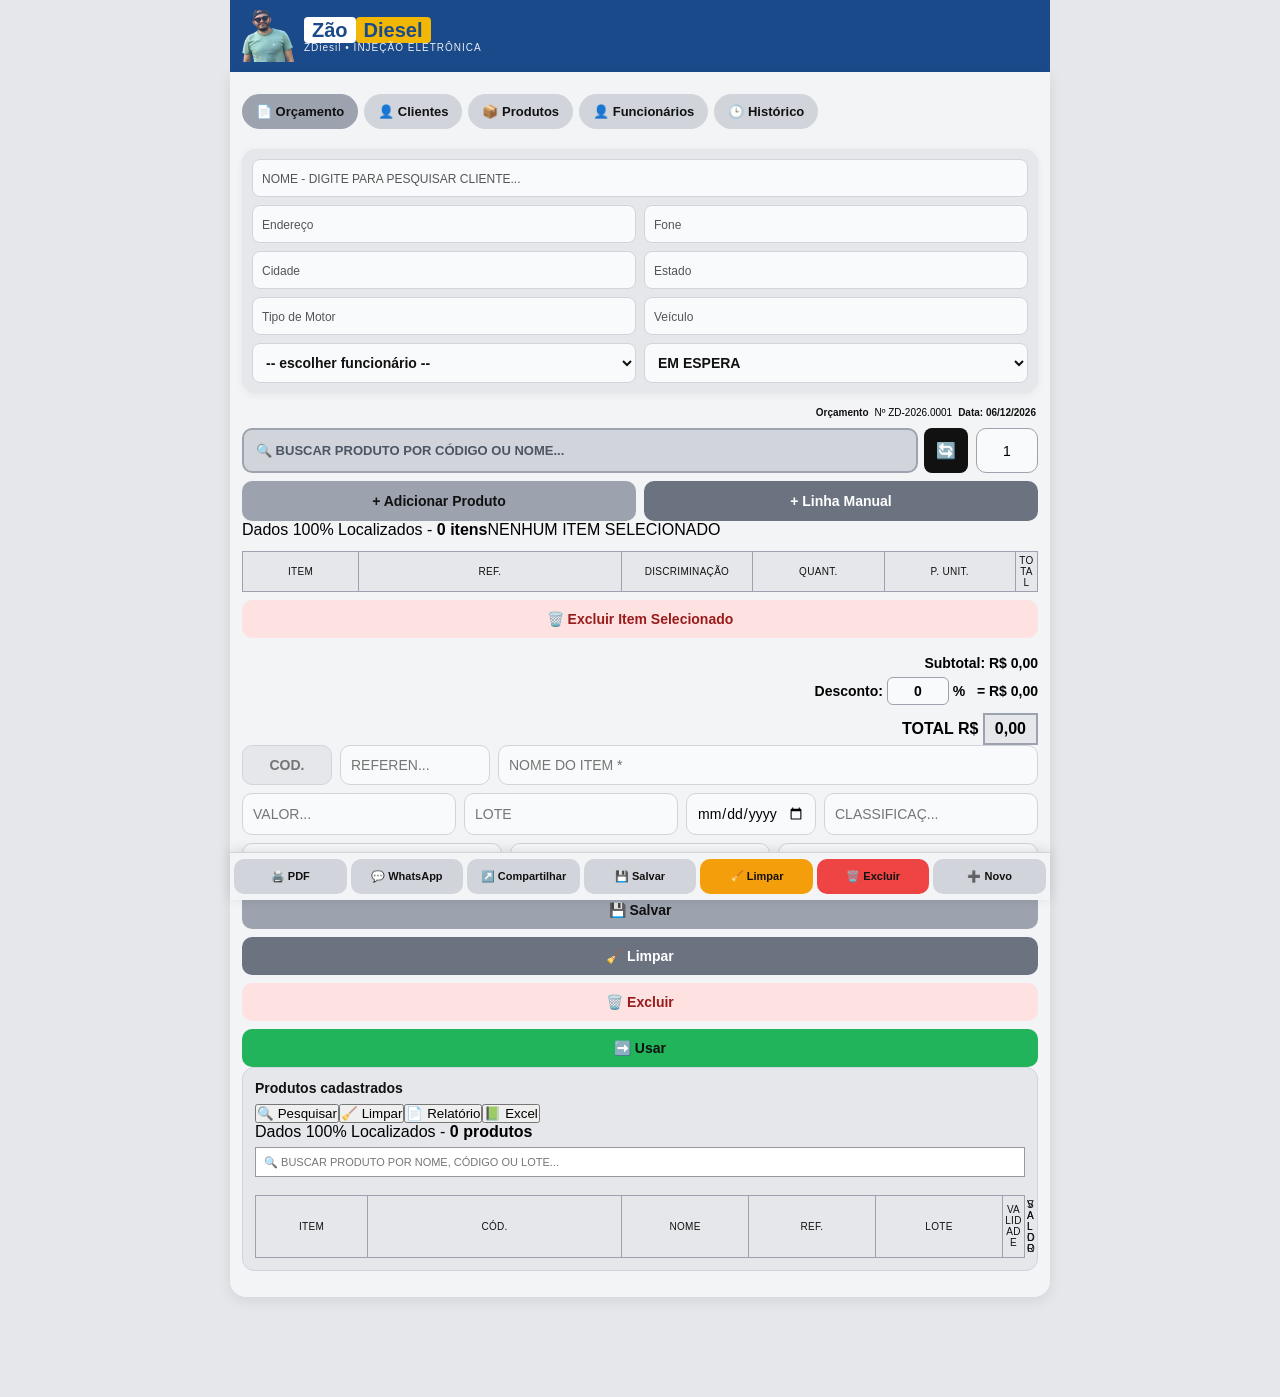
==== commit 085cb9a6: "Update index.html" ====
--- a/index.html
+++ b/index.html
@@ -1,3 +1,5 @@
+<!-- TA VENDO ISSO> SO FAZ OQUE VOU FALAR PRA FAZER. NAO FAÇA NADA POR CONTA PROPRIA E NEM SEM AUTORIZAÇAO -->
+
 <!DOCTYPE html>
 <html lang="pt-BR">
 <head>
@@ -16,6 +18,12 @@
   </div>
 </header>
 
+
+<div id="barraSync" style="display:none;background:#f59e0b;color:#111;padding:10px;text-align:center;font-weight:800;font-size:13px;position:sticky;top:0;z-index:9999">
+  ⚠️ INTERNET VOLTOU - TEM <span id="qtdSync">0</span> ITEM(NS) PRA SINCRONIZAR
+  <button onclick="sincronizarAgora()" style="background:#111;color:#fff;border:none;padding:8px 14px;border-radius:8px;font-weight:900;margin-left:8px">SINCRONIZAR AGORA</button>
+</div>
+
 <main class="folha">
   <div class="tabs">
     <button id="tabOrc" class="ativo" onclick="mostrarAba('orc')">📄 Orçamento</button>
@@ -27,85 +35,140 @@
 
   <div id="aba-orc">
     <div class="dados">
-      <div class="linha"><div class="campo u"><input id="cliente" class="busca-top" placeholder="Nome - digite para pesquisar cliente..." oninput="filtrarClientesTop()" autocomplete="off"><div id="listaBuscaCliente" class="listview" style="display:none"></div></div></div>
-      <div class="linha"><div class="campo u"><input id="endereco" placeholder="Endereço" autocomplete="off"></div><div class="campo"><input id="foneCliente" placeholder="Fone" inputmode="tel" autocomplete="off"></div></div>
-      <div class="linha"><div class="campo"><input id="cidade" placeholder="Cidade" autocomplete="off"></div><div class="campo"><input id="estado" placeholder="Estado" autocomplete="off"></div></div>
-      <div class="linha"><div class="campo"><input id="motor" placeholder="Tipo de Motor" autocomplete="off"></div><div class="campo"><input id="veiculo" placeholder="Veículo" autocomplete="off"></div></div>
+      <div class="linha"><div class="campo u"><input id="cliente" class="busca-top" placeholder="Nome - digite para pesquisar cliente..." oninput="filtrarClientesTop()" autocomplete="new-password"><div id="listaBuscaCliente" class="listview" style="display:none"></div></div></div>
+      <div class="linha"><div class="campo u"><input id="endereco" placeholder="Endereço" autocomplete="new-password"></div><div class="campo"><input id="foneCliente" placeholder="Fone" inputmode="tel" autocomplete="new-password"></div></div>
+      <div class="linha"><div class="campo"><input id="cidade" placeholder="Cidade" autocomplete="new-password"></div><div class="campo"><input id="estado" placeholder="Estado" autocomplete="new-password"></div></div>
+      <div class="linha"><div class="campo"><input id="motor" placeholder="Tipo de Motor" autocomplete="new-password"></div><div class="campo"><input id="veiculo" placeholder="Veículo" autocomplete="new-password"></div></div>
       <div class="linha"><div class="campo"><select id="vendedorSel"><option value="">-- escolher funcionário --</option></select></div><div class="campo"><select id="execucao"><option value="EM ESPERA">EM ESPERA</option><option value="EXECUTAR SERVICO">EXECUTAR SERVIÇO</option><option value="NAO VAI FAZER">NÃO VAI FAZER</option></select></div></div>
     </div>
-
-    <div class="orcamento-baixo">
-      <div class="orcamento"><b>Orçamento</b><div class="num">Nº <span id="numOrc">ZD-2026.0001</span></div><div class="data">Data: <span id="dataOrc"></span></div></div>
-    </div>
-
+    <div class="orcamento-baixo"><div class="orcamento"><b>Orçamento</b><div class="num">Nº <span id="numOrc">ZD-2026.0001</span></div><div class="data">Data: <span id="dataOrc"></span></div></div></div>
     <div class="add-row">
-      <input id="buscaProdutoTop" class="busca-top" placeholder="🔍 Buscar produto por Código ou Nome..." oninput="filtrarProdutosTop()" autocomplete="off">
-      <input id="qtdAdd" type="number" value="1" min="1" inputmode="numeric">
-    </div>
-    <div id="listaBuscaProduto" class="listview" style="display:none"></div>
+      <div style="display:flex;gap:6px;flex:1;min-width:0">
+        <input id="buscaProdutoTop" class="busca-top" placeholder="🔍 Buscar produto por Código ou Nome..." oninput="filtrarProdutosTop()" autocomplete="new-password" style="flex:1;min-width:0;box-sizing:border-box;border:2px solid #9ca3af;border-radius:10px">
+        <button onclick="atualizarDados()" title="Atualizar produtos" style="background:#111;color:#fff;border:none;border-radius:8px;padding:0 12px;font-size:16px;flex-shrink:0">🔄</button>
+      </div>
+      <input id="qtdAdd" type="number" value="1" min="1" inputmode="numeric" autocomplete="new-password" style="flex-shrink:0">
+      <div id="listaBuscaProduto" class="listview" style="display:none"></div>
+    </div>
     <div class="btn-row">
       <button class="btn-add" onclick="adicionarProduto()">+ Adicionar Produto</button>
-      <button class="btn-add dark" onclick="adicionarLinhaVazia()">+ Adicionar linha manual / Mão de obra</button>
-    </div>
-
-    <div class="tabela-wrap">
-    <table>
-      <thead>
-        <tr>
-          <th>REF.</th>
-          <th>DISCRIMINAÇÃO</th>
-          <th>QUANT.</th>
-          <th>P. UNIT.</th>
-          <th>TOTAL</th>
-          <th></th>
-        </tr>
-      </thead>
+      <button class="btn-add dark" onclick="adicionarLinhaVazia()">+ Linha Manual</button>
+    </div>
+    <div class="msg-sistema"><span>Dados 100% Localizados - <b id="msgItensOrc">0 itens</b></span><span id="selecionadoOrc">NENHUM ITEM SELECIONADO</span></div>
+    <div class="tabela-wrap-sistema">
+    <table class="tabela-sistema">
+      <thead><tr><th>ITEM</th><th>REF.</th><th>DISCRIMINAÇÃO</th><th>QUANT.</th><th>P. UNIT.</th><th>TOTAL</th></tr></thead>
       <tbody id="tabelaItens"></tbody>
     </table>
     </div>
-   
-    <div class="totais">Subtotal: R$ <span id="subtotal">0,00</span><br>Desconto: <input id="descontoPct" type="number" value="0" min="0" max="100" oninput="calcular()" inputmode="numeric"> % &nbsp; = R$ <span id="valorDesconto">0,00</span></div>
+    <div class="botoes-lado">
+      <button class="btn-add" style="background:#fee2e2;color:#991b1b;" onclick="excluirItemOrcSelecionado()">🗑️ Excluir Item Selecionado</button>
+    </div>
+    <div class="totais">Subtotal: R$ <span id="subtotal">0,00</span><br>Desconto: <input id="descontoPct" type="number" value="0" min="0" max="100" oninput="calcular()" inputmode="numeric" autocomplete="new-password"> % &nbsp; = R$ <span id="valorDesconto">0,00</span></div>
     <div class="total-geral">TOTAL R$ <span id="totalGeral">0,00</span></div>
   </div>
 
-  <div id="aba-prod" style="display:none;">
-    <div class="box-cad"><h3>Cadastrar novo produto</h3>
-      <div class="grid"><input id="pNome" placeholder="Nome do item *"><input id="pCodigo" placeholder="Código / Nº de Série"><input id="pLote" placeholder="Lote"><input id="pValor" type="number" step="0.01" placeholder="Valor unitário *" inputmode="decimal"></div>
-      <button class="btn-add" onclick="salvarProduto()">Salvar Produto</button>
-    </div>
-    <div class="box-cad"><h3>Produtos cadastrados</h3><div class="lista" id="listaProdutos"></div></div>
+
+<div style="display:grid;gap:8px">
+
+
+<div class="grid" style="grid-template-columns:90px 150px 1fr">
+  <input id="pCodigo" placeholder="COD." readonly autocomplete="new-password" style="background:#e5e7eb;text-align:center;font-weight:900">
+  <input id="pReferencia" placeholder="REFEREN..." maxlength="15" inputmode="numeric" autocomplete="new-password" oninput="this.value=this.value.replace(/\D/g,'').slice(0,15);buscarPorReferencia(this.value)">
+  <input id="pNome" placeholder="NOME DO ITEM *" autocomplete="new-password">
+</div>
+
+   <div class="grid" style="grid-template-columns:1fr 1fr 130px 1fr">
+    <input id="pValor" type="number" step="0.01" placeholder="VALOR..." inputmode="decimal" autocomplete="new-password" oninput="verificarValor()">
+    <input id="pLote" placeholder="LOTE" autocomplete="new-password">
+    <input id="pValidade" type="date" autocomplete="new-password">
+    <input id="pClassificacao" placeholder="CLASSIFICAÇ..." autocomplete="new-password">
+  </div>
+
+  <div id="avisoValor" style="display:none;color:#991b1b;background:#fee2e2;padding:8px 10px;border-radius:8px;font-size:12px;font-weight:800">⚠️ VALOR NÃO ESTÁ IGUAL AO CADASTRADO!</div>
+
+  <div class="grid" style="grid-template-columns:1fr 1fr 1fr">
+    <input id="pEntrada" type="number" min="0" placeholder="ENTRADA" inputmode="numeric" autocomplete="new-password">
+    <input id="pSaida" type="number" min="0" placeholder="SAÍDA" inputmode="numeric" autocomplete="new-password">
+    <input id="pSaldo" type="number" min="0" placeholder="SALDO" inputmode="numeric" autocomplete="new-password">
+  </div>
+
+</div>
+
+      <div class="botoes-lado">
+        <button class="btn-add" id="btnSalvarProduto" onclick="salvarProduto()">💾 Salvar</button>
+        <button class="btn-add dark" onclick="limparProduto()">🧹 Limpar</button>
+        <button class="btn-add" style="background:#fee2e2;color:#991b1b;" onclick="excluirProdutoAtual()">🗑️ Excluir</button>
+        <button class="btn-add" style="background:#22b45a;" onclick="usarProdutoAtual()">➡️ Usar</button>
+      </div>
+    </div>
+    <div class="box-cad"><h3>Produtos cadastrados</h3>
+      <div class="barra-sistema"><button onclick="filtrarProdutosLista()">🔍 Pesquisar</button><button onclick="document.getElementById('buscaProdutoLista').value='';filtrarProdutosLista()">🧹 Limpar</button><button>📄 Relatório</button><button>📗 Excel</button></div>
+      <div class="msg-sistema"><span>Dados 100% Localizados - <b id="msgProdutos">0 produtos</b></span></div>
+      <div id="selecionadoProduto" class="selecionado-sistema" style="display:none"></div>
+      <input id="buscaProdutoLista" placeholder="🔍 Buscar produto por nome, código ou lote..." oninput="filtrarProdutosLista()" style="width:100%;padding:8px;border:1px solid #999;margin:6px 0;text-transform:uppercase;font-size:11px;" autocomplete="new-password">
+      <div class="tabela-wrap-sistema">
+      <table class="tabela-sistema"><thead><tr><th>ITEM</th><th>CÓD.</th><th>NOME</th><th>REF.</th><th>LOTE</th><th>VALIDADE</th><th>SALDO</th><th>VALOR</th></tr></thead><tbody id="listaProdutos"></tbody></table>
+      </div>
+    </div>
   </div>
 
   <div id="aba-vend" style="display:none;">
     <div class="box-cad"><h3>Cadastrar funcionário</h3>
-      <div class="grid"><input id="vNome" placeholder="Nome completo *"><input id="vFone" placeholder="Fone / WhatsApp" inputmode="tel"></div>
-      <button class="btn-add" onclick="salvarFuncionario()">Salvar Funcionário</button>
-    </div>
-    <div class="box-cad"><h3>Funcionários cadastrados</h3><div class="lista" id="listaVendedores"></div></div>
+      <div class="grid"><input id="vNome" placeholder="Nome completo *" autocomplete="new-password"><input id="vFone" placeholder="Fone / WhatsApp" inputmode="tel" autocomplete="new-password"></div>
+      <div class="botoes-lado">
+        <button class="btn-add" id="btnSalvarFuncionario" onclick="salvarFuncionario()">💾 Salvar</button>
+        <button class="btn-add dark" onclick="limparFuncionario()">🧹 Limpar</button>
+        <button class="btn-add" style="background:#fee2e2;color:#991b1b;" onclick="excluirFuncionarioAtual()">🗑️ Excluir</button>
+        <button class="btn-add" style="background:#22b45a;" onclick="usarFuncionarioAtual()">➡️ Usar</button>
+      </div>
+    </div>
+    <div class="box-cad"><h3>Funcionários cadastrados</h3>
+      <div class="barra-sistema"><button>🔍 Pesquisar</button><button>🧹 Limpar</button><button>📄 Relatório</button><button>📗 Excel</button></div>
+      <div class="msg-sistema"><span>Dados 100% Localizados - <b id="msgVendedores">0 funcionários</b></span></div>
+      <div id="selecionadoFunc" class="selecionado-sistema" style="display:none"></div>
+      <div class="tabela-wrap-sistema"><table class="tabela-sistema"><thead><tr><th>ITEM</th><th>NOME</th><th>MAT.</th><th>FONE / WHATSAPP</th></tr></thead><tbody id="listaVendedores"></tbody></table></div>
+    </div>
   </div>
 
   <div id="aba-hist" style="display:none;">
-    <div class="box-cad">
-      <h3>Histórico de Orçamentos</h3>
-      <input id="buscaHist" placeholder="🔍 Buscar por nome, número ou motor..." oninput="filtrarHistorico()" style="width:100%;padding:11px;border:1px solid #ccc;border-radius:10px;">
-      <button class="btn-add" onclick="carregarHistorico()">🔄 Atualizar lista</button>
-    </div>
-    <div id="listaHistorico"></div>
+    <div class="box-cad"><h3>Histórico de Orçamentos</h3>
+      <input id="buscaHist" placeholder="🔍 Buscar por nome, número ou motor..." oninput="filtrarHistorico()" style="width:100%;padding:8px;border:1px solid #999;text-transform:uppercase;font-size:11px;" autocomplete="new-password">
+      <div class="botoes-lado">
+        <button class="btn-add" onclick="carregarHistorico()">🔄 Atualizar</button>
+        <button class="btn-add" style="background:#22b45a;" onclick="abrirOrcamentoSelecionado()">➡️ Abrir Selecionado</button>
+        <button class="btn-add" style="background:#fee2e2;color:#991b1b;" onclick="excluirOrcamentoSelecionado()">🗑️ Excluir</button>
+      </div>
+    </div>
+    <div class="barra-sistema"><button>🔍 Pesquisar</button><button>🧹 Limpar</button><button>📄 Relatório</button><button>📗 Excel</button></div>
+    <div class="msg-sistema"><span>Dados 100% Localizados - <b id="msgHistorico">0 orçamentos</b></span></div>
+    <div id="selecionadoHist" class="selecionado-sistema" style="display:none"></div>
+    <div class="tabela-wrap-sistema"><table class="tabela-sistema"><thead><tr><th>ITEM</th><th>Nº</th><th>DATA</th><th>CLIENTE</th><th>MOTOR</th><th>EXECUÇÃO</th><th>TOTAL</th></tr></thead><tbody id="listaHistorico"></tbody></table></div>
   </div>
 
   <div id="aba-cli" style="display:none;">
     <div class="box-cad"><h3>Cadastrar cliente</h3>
       <div class="grid">
-        <input id="cNome" placeholder="Nome / Razão Social *">
-        <input id="cDoc" placeholder="CPF ou CNPJ *" maxlength="18" oninput="mascaraDoc(this)" inputmode="numeric">
-        <input id="cFone" placeholder="Fone / WhatsApp" inputmode="tel">
-        <input id="cEndereco" placeholder="Endereço">
-        <input id="cCidade" placeholder="Cidade">
-        <input id="cEstado" placeholder="Estado">
-      </div>
-      <button class="btn-add" onclick="salvarCliente()">Salvar Cliente</button>
-    </div>
-    <div class="box-cad"><h3>Clientes cadastrados</h3><div class="lista" id="listaClientes"></div></div>
+        <input id="cNome" placeholder="Nome / Razão Social *" autocomplete="new-password">
+        <input id="cDoc" placeholder="CPF ou CNPJ *" maxlength="18" oninput="mascaraDoc(this)" inputmode="numeric" autocomplete="new-password">
+        <input id="cFone" placeholder="Fone / WhatsApp" inputmode="tel" autocomplete="new-password">
+        <input id="cEndereco" placeholder="Endereço" autocomplete="new-password">
+        <input id="cCidade" placeholder="Cidade" autocomplete="new-password">
+        <input id="cEstado" placeholder="Estado" autocomplete="new-password">
+      </div>
+      <div class="botoes-lado">
+        <button class="btn-add" id="btnSalvarCliente" onclick="salvarCliente()">💾 Salvar</button>
+        <button class="btn-add dark" onclick="limparCliente()">🧹 Limpar</button>
+        <button class="btn-add" style="background:#fee2e2;color:#991b1b;" onclick="excluirClienteAtual()">🗑️ Excluir</button>
+        <button class="btn-add" style="background:#22b45a;" onclick="usarClienteAtual()">➡️ Usar</button>
+      </div>
+    </div>
+    <div class="box-cad"><h3>Clientes cadastrados</h3>
+      <div class="barra-sistema"><button>🔍 Pesquisar</button><button>🧹 Limpar</button><button>📄 Relatório</button><button>📗 Excel</button></div>
+      <div class="msg-sistema"><span>Dados 100% Localizados - <b id="msgClientes">0 clientes</b></span></div>
+      <div id="selecionadoCliente" class="selecionado-sistema" style="display:none"></div>
+      <div class="tabela-wrap-sistema"><table class="tabela-sistema"><thead><tr><th>ITEM</th><th>NOME</th><th>COD. / CPF-CNPJ</th><th>FONE / WHATSAPP</th><th>CIDADE / UF</th></tr></thead><tbody id="listaClientes"></tbody></table></div>
+    </div>
   </div>
 </main>
 
@@ -114,10 +177,11 @@
   <button class="btn-wa" onclick="enviarWhatsApp()">💬 WhatsApp</button>
   <button class="btn-share" onclick="compartilhar()">↗️ Compartilhar</button>
   <button class="btn-save" onclick="salvarOrcamentoAtual()">💾 Salvar</button>
+  <button class="btn-save" style="background:#f59e0b;" onclick="limparOrcamento()">🧹 Limpar</button>
+  <button class="btn-save" style="background:#ef4444;" onclick="excluirOrcamentoAtual()">🗑️ Excluir</button>
   <button class="btn-novo" onclick="novoOrcamento()">➕ Novo</button>
 </nav>
 
-<!-- IMPRESSÃO - IGUAL O PAPEL -->
 <div id="print-orcamento" style="display:none;">
   <div class="papel">
     <div class="papel-topo">
@@ -129,11 +193,7 @@
         <p>E-mail: genilson.zao@hotmail.com</p>
         <p>Av. Cícero Ávila, 1495 - Olga Moreira - Promissão - Paragominas - PA</p>
       </div>
-      <div class="papel-num">
-        <b>ORÇAMENTO</b>
-        <p>Nº <span id="p-num">0725</span></p>
-        <p>Data: <span id="p-data"></span></p>
-      </div>
+      <div class="papel-num"><b>ORÇAMENTO</b><p>Nº <span id="p-num">0725</span></p><p>Data: <span id="p-data"></span></p></div>
     </div>
     <div class="papel-dados">
       <p>Nome: <span id="p-nome"></span></p>
@@ -141,13 +201,22 @@
       <p>Cidade: <span id="p-cidade"></span> <i>Estado:</i> <span id="p-estado"></span></p>
       <p>Tipo de Motor: <span id="p-motor"></span> <i>Veículo:</i> <span id="p-veiculo"></span></p>
     </div>
-    <table class="papel-tabela">
-      <thead>
-        <tr><th>REF.</th><th>DISCRIMINAÇÃO</th><th>QUANT.</th><th>P. UNIT.</th><th>TOTAL</th></tr>
-      </thead>
-      <tbody id="p-itens"></tbody>
-    </table>
+    <table class="papel-tabela"><thead><tr><th>REF.</th><th>DISCRIMINAÇÃO</th><th>QUANT.</th><th>P. UNIT.</th><th>TOTAL</th></tr></thead><tbody id="p-itens"></tbody></table>
     <div class="papel-total">TOTAL R$ <span id="p-total"></span></div>
+  </div>
+</div>
+
+<!-- MODAL QUANTIDADE -->
+<div id="modalQtd" style="display:none;position:fixed;inset:0;background:rgba(0,0,0,0.6);z-index:99999;justify-content:center;align-items:center">
+  <div style="background:#fff;width:90%;max-width:320px;border-radius:12px;padding:16px;text-align:center">
+    <b id="modalQtdNome" style="font-size:15px;display:block">PRODUTO</b>
+    <span id="modalQtdValor" style="font-size:12px;color:#666"></span>
+    <label style="display:block;margin:14px 0 6px;font-size:11px;font-weight:800">QUANTIDADE</label>
+    <input id="inputQtdModal" type="number" value="1" min="1" inputmode="numeric" style="width:100%;padding:14px;font-size:22px;font-weight:900;text-align:center;border:2px solid #111;border-radius:10px">
+    <div style="display:flex;gap:8px;margin-top:14px">
+      <button onclick="confirmarQtdModal()" style="flex:1;background:#22b45a;color:#fff;border:none;padding:13px;border-radius:10px;font-weight:900">ENTER - ADICIONAR</button>
+      <button onclick="fecharModalQtd()" style="background:#fee2e2;color:#991b1b;border:none;padding:13px 16px;border-radius:10px;font-weight:900">X</button>
+    </div>
   </div>
 </div>
 
--- a/zd.css
+++ b/zd.css
@@ -1,33 +1,31 @@
 *{margin:0;padding:0;box-sizing:border-box;font-family:Arial, Helvetica, sans-serif;}
 html{width:100%;overflow-x:hidden;}
-body{background:#f1f5f9;padding:0 0 100px;display:flex;flex-direction:column;align-items:center;width:100%;min-width:0;overflow-x:hidden;}
+body{background:#e5e7eb;padding:0 0 100px;display:flex;flex-direction:column;align-items:center;width:100%;min-width:0;overflow-x:hidden;}
 
-/* CABEÇALHO - MOBILE */
-.app-header{background:#1a4a8a;color:#fff;width:100%;max-width:820px;padding:10px 12px;position:sticky;top:0;z-index:50;display:flex;align-items:center;justify-content:flex-start;gap:10px;flex-wrap:wrap;}
+/* CABEÇALHO - MESMA COR DA FOTO, AZUL */
+.app-header{background:#1a4a8a;color:#fff;width:100%;max-width:820px;padding:10px 12px;display:flex;align-items:center;justify-content:flex-start;gap:10px;flex-wrap:wrap;}
 .app-header .logo-app{font-size:20px;font-weight:900;line-height:1;white-space:nowrap;}
 .app-header .logo-app span{background:#fff;color:#1a4a8a;padding:2px 8px;border-radius:4px;}
 .app-header .logo-app span:last-child{background:#f2b705;color:#1a4a8a;}
 .app-header small{font-size:10px;letter-spacing:1px;opacity:.9;display:block;margin-top:2px;}
-.foto-topo{width:52px;height:52px;object-fit:cover;border-radius:0;flex-shrink:0;background:transparent;max-width:100%;}
+.foto-topo{width:52px;height:52px;object-fit:cover;border-radius:0;flex-shrink:0;background:transparent;}
 
-.folha{background:#fff;width:100%;max-width:820px;padding:14px 12px;border-radius:0 0 16px 16px;box-shadow:0 4px 14px rgba(0,0,0,.08);overflow:hidden;}
+.folha{background:#f3f4f6;width:100%;max-width:820px;padding:14px 12px;border-radius:0 0 16px 16px;box-shadow:0 4px 14px rgba(0,0,0,.08);overflow:visible;}
 
-/* ABAS - ROLA PRO LADO NO CELULAR */
-.tabs{display:flex;gap:6px;margin-bottom:12px;position:sticky;top:58px;background:#fff;padding:6px 0;z-index:40;overflow-x:auto;scrollbar-width:none;-webkit-overflow-scrolling:touch;}
+/* ABAS - GRUDADAS NO TOPO, SEMPRE VISÍVEIS, ROLAM PRO LADO */
+.tabs{display:flex;gap:6px;margin-bottom:12px;position:sticky;top:0;background:#f3f4f6;padding:8px 0;z-index:40;overflow-x:auto;scrollbar-width:none;-webkit-overflow-scrolling:touch;}
 .tabs::-webkit-scrollbar{display:none;}
-.tabs button{flex:0 0 auto;padding:10px 14px;border:none;border-radius:999px;font-weight:800;cursor:pointer;background:#e5e7eb;font-size:13px;white-space:nowrap;}
-.tabs button.ativo{background:#1a4a8a;color:#fff;}
+.tabs button{flex:0 0 auto;padding:10px 14px;border:none;border-radius:999px;font-weight:800;cursor:pointer;background:#d1d5db;font-size:13px;white-space:nowrap;color:#111;}
+.tabs button.ativo{background:#9ca3af;color:#111;}
 
-/* DADOS DO CLIENTE */
-.dados{background:#eaf1fb;border-radius:14px;padding:12px;font-size:13px;line-height:1.2;box-shadow:0 2px 8px rgba(0,0,0,.06);display:grid;grid-template-columns:1fr 1fr;gap:8px;width:100%;}
+/* DADOS - SEMPRE 2 COLUNAS, MESMO NO CELULAR */
+.dados{background:#e5e7eb;border-radius:14px;padding:10px;font-size:13px;line-height:1.2;box-shadow:0 2px 8px rgba(0,0,0,.06);display:grid;grid-template-columns:1fr 1fr;gap:8px;width:100%;overflow:visible;}
 .linha{display:contents;}
-.campo{min-width:0;margin-bottom:2px;}
-.campo input,.campo select{border:1px solid #d6e2f0;outline:none;font-size:14px;font-weight:700;width:100%;min-width:0;padding:11px 10px;background:#f2f6ff;color:#1a4a8a;border-radius:8px;}
-.campo input::placeholder{color:#555;font-weight:500;font-size:13px;}
-.campo select option{background:#fff;color:#1a4a8a;}
+.campo{min-width:0;margin:0;position:relative;}
+.campo input,.campo select{border:1px solid #d1d5db;outline:none;font-size:14px;font-weight:700;width:100%;min-width:0;padding:10px 9px;background:#f9fafb;color:#111;border-radius:8px;}
+.campo input::placeholder{color:#555;font-weight:500;font-size:12px;}
+.campo select option{background:#f3f4f6;color:#111;}
 .dados .linha:first-child .campo{grid-column:1 / -1;}
-.dados .listview{grid-column:1 / -1;width:100%;max-height:240px;}
-.dados .listview div{padding:11px 12px;font-size:13px;line-height:1.35;word-break:break-word;}
 
 /* Nº ORÇAMENTO */
 .orcamento-baixo{display:flex;margin:6px 2px 10px 0;justify-content:flex-end;flex-wrap:wrap;}
@@ -37,30 +35,32 @@
 .orcamento-baixo .orcamento .data{font-size:10px;font-weight:700;color:#111;}
 
 /* BUSCA PRODUTO */
-.add-row{display:flex !important;gap:8px !important;flex-wrap:nowrap !important;margin-top:10px;width:100%;}
-.add-row #buscaProdutoTop{flex:1 !important;width:auto !important;min-width:0 !important}
-.add-row #qtdAdd{width:62px !important;flex:none !important;padding:10px 4px;border:1px solid #333;border-radius:10px;text-align:center;font-size:14px;}
+.add-row{display:flex;gap:8px;flex-wrap:nowrap;margin-top:10px;width:100%;position:relative;}
+.add-row #buscaProdutoTop{flex:1;width:auto;min-width:0;}
+.add-row #qtdAdd{width:62px;flex:none;padding:10px 4px;border:1px solid #9ca3af;border-radius:10px;text-align:center;font-size:14px;background:#f9fafb;}
 .btn-row{display:flex;gap:8px;margin-top:8px;}
 .btn-row .btn-add{flex:1;margin:0;white-space:normal;line-height:1.3;padding:11px 8px;}
 
 /* CADASTROS */
-.box-cad{border:1px solid #ddd;border-radius:12px;padding:12px;margin-bottom:12px;background:#f9fafb;width:100%;overflow:hidden;}
-.box-cad h3{font-size:14px;margin-bottom:8px;color:#1a4a8a;}
+.box-cad{border:1px solid #d1d5db;border-radius:12px;padding:12px;margin-bottom:12px;background:#e5e7eb;width:100%;overflow:visible;}
+.box-cad h3{font-size:14px;margin-bottom:8px;color:#111;}
 .grid{display:grid;grid-template-columns:1fr 1fr;gap:8px;}
-.grid input,.grid select{width:100%;padding:11px 10px;border:1px solid #ccc;border-radius:10px;font-size:14px;min-width:0;}
-.btn-add{background:#1a4a8a;color:#fff;border:none;padding:11px 14px;border-radius:10px;font-weight:800;cursor:pointer;margin-top:8px;width:100%;font-size:14px;}
-.btn-add.dark{background:#334155;}
+.grid input,.grid select{width:100%;padding:11px 10px;border:1px solid #d1d5db;border-radius:10px;font-size:14px;min-width:0;background:#f9fafb;}
+.btn-add{background:#9ca3af;color:#111;border:none;padding:11px 14px;border-radius:10px;font-weight:800;cursor:pointer;margin-top:8px;width:100%;font-size:14px;}
+.btn-add.dark{background:#6b7280;color:#fff;}
 .lista{margin-top:8px;font-size:12.5px;}
-.lista div{display:flex;justify-content:space-between;gap:8px;padding:7px 8px;border-bottom:1px solid #eee;flex-wrap:wrap;}
-.lista button{background:#ef4444;color:#fff;border:none;padding:4px 8px;border-radius:6px;cursor:pointer;flex-shrink:0;}
+.lista div{display:flex;justify-content:space-between;gap:8px;padding:7px 8px;border-bottom:1px solid #d1d5db;flex-wrap:wrap;}
+.lista button{background:#9ca3af;color:#111;border:none;padding:4px 8px;border-radius:6px;cursor:pointer;flex-shrink:0;}
 
 /* TABELA - ORDEM: REF / DISCRIMINAÇÃO / QUANT / P. UNIT / TOTAL */
-table{width:100%;border-collapse:collapse;margin-top:12px;font-size:11px;border:1px solid #1a4a8a;background:#fff;table-layout:fixed;}
-th{background:#eef3fa;color:#111;border:1px solid #333;padding:3px 2px;text-align:center;font-size:10px;font-weight:400;text-transform:uppercase;letter-spacing:.3px;word-break:break-word;}
-td{border:1px solid #333;padding:2px 3px;height:22px;font-size:11px;font-weight:400;overflow:hidden;}
-tbody tr:nth-child(even){background:#eef3fa;}
-tbody tr:nth-child(odd){background:#fff;}
-tbody tr:hover{background:#dbeafe;}
+.tabela-wrap{width:100%;overflow-x:auto;-webkit-overflow-scrolling:touch;}
+.tabela-wrap table{min-width:340px;}
+table{width:100%;border-collapse:collapse;margin-top:12px;font-size:11px;border:1px solid #9ca3af;background:#f3f4f6;table-layout:fixed;}
+th{background:#e5e7eb;color:#111;border:1px solid #9ca3af;padding:3px 2px;text-align:center;font-size:10px;font-weight:400;text-transform:uppercase;letter-spacing:.3px;word-break:break-word;}
+td{border:1px solid #9ca3af;padding:2px 3px;height:22px;font-size:11px;font-weight:400;overflow:hidden;}
+tbody tr:nth-child(even){background:#e5e7eb;}
+tbody tr:nth-child(odd){background:#f3f4f6;}
+tbody tr:hover{background:#d1d5db;}
 th:nth-child(1){width:15%;}
 th:nth-child(2){width:34%;}
 th:nth-child(3),th:nth-child(4),th:nth-child(5){width:17%;}
@@ -68,78 +68,73 @@
 td:nth-child(1){text-align:center;}
 td:nth-child(2){text-align:left;}
 td.qtd,td.preco,td.total{text-align:right;}
-td.total{background:#fff8c5;font-weight:400;}
+td.total{background:#e5e7eb;font-weight:400;}
 td input{width:100%;border:none;outline:none;font-size:11px;font-weight:400;text-align:right;background:transparent;padding:0;min-width:0;}
 td input.desc-in,td input.ref-in{text-align:left;font-weight:400;}
-td input[readonly]{background:#eef2ff;color:#334155;cursor:not-allowed;font-weight:400;}
-.btn-x{background:#ef4444;color:#fff;border:none;padding:2px 5px;border-radius:6px;cursor:pointer;font-size:10px;width:100%;}
+td input[readonly]{background:#e5e7eb;color:#111;cursor:not-allowed;font-weight:400;}
+.btn-x{background:#9ca3af;color:#111;border:none;padding:2px 5px;border-radius:6px;cursor:pointer;font-size:10px;width:100%;}
 
 /* TOTAIS */
 .totais{margin-top:12px;text-align:right;font-size:14px;line-height:1.9;font-weight:700;}
-.totais input{width:62px;padding:5px;border:1px solid #333;border-radius:6px;text-align:center;font-weight:800;font-size:14px;}
+.totais input{width:62px;padding:5px;border:1px solid #9ca3af;border-radius:6px;text-align:center;font-weight:800;font-size:14px;background:#f9fafb;}
 .total-geral{margin-top:8px;text-align:right;font-size:16px;font-weight:900;}
-.total-geral span{border:2px solid #333;padding:5px 10px;display:inline-block;background:#fff8c5;max-width:100%;}
+.total-geral span{border:2px solid #9ca3af;padding:5px 10px;display:inline-block;background:#e5e7eb;max-width:100%;}
 
-/* BOTÕES FIXOS - MOBILE */
-.acoes{position:fixed;left:0;right:0;bottom:0;background:#fff;border-top:1px solid #ddd;padding:8px;display:flex;gap:6px;z-index:99;box-shadow:0 -2px 12px rgba(0,0,0,.12);max-width:820px;margin:0 auto;flex-wrap:wrap;}
-.acoes button{flex:1 1 30%;border:none;padding:11px 4px;border-radius:10px;font-weight:800;font-size:12px;cursor:pointer;white-space:nowrap;min-width:0;}
-.btn-print{background:#1a4a8a;color:#fff;}
-.btn-wa{background:#25D366;color:#fff;}
-.btn-share{background:#111827;color:#fff;}
-.btn-save{background:#059669;color:#fff;}
-.btn-novo{background:#f2b705;color:#111827;}
+/* BOTÕES FIXOS - 5 LADO A LADO */
+.acoes{position:fixed;left:0;right:0;bottom:0;background:#f3f4f6;border-top:1px solid #d1d5db;padding:6px 4px;display:flex;gap:4px;z-index:99;box-shadow:0 -2px 12px rgba(0,0,0,.12);max-width:820px;margin:0 auto;flex-wrap:nowrap;}
+.acoes button{flex:1 1 0;border:none;padding:11px 2px;border-radius:10px;font-weight:800;font-size:11px;cursor:pointer;white-space:nowrap;min-width:0;}
+.btn-print{background:#d1d5db;color:#111;}
+.btn-wa{background:#d1d5db;color:#111;}
+.btn-share{background:#d1d5db;color:#111;}
+.btn-save{background:#d1d5db;color:#111;}
+.btn-novo{background:#d1d5db;color:#111;}
 
-/* LISTA DE BUSCA */
-.listview{max-height:240px;overflow:auto;border:2px solid #1e40af;border-top:none;border-radius:0 0 10px 10px;background:#fff;box-shadow:0 10px 25px rgba(0,0,0,.15)}
+/* LISTA DE BUSCA - FLUTUA POR CIMA, NÃO EMPURRA O MENU PRA BAIXO */
+.listview{position:absolute !important;left:0 !important;right:0 !important;top:100% !important;z-index:100 !important;max-height:220px !important;overflow-y:auto !important;overflow-x:hidden !important;border:2px solid #9ca3af !important;border-top:none !important;border-radius:0 0 10px 10px !important;background:#f3f4f6 !important;box-shadow:0 10px 25px rgba(0,0,0,.25) !important;}
 .listview div{display:flex;align-items:center;gap:10px;padding:11px 12px;border-bottom:1px solid #e5e7eb;cursor:pointer;font-size:13px;color:#111;line-height:1.35;text-transform:uppercase;word-break:break-word;}
-.listview div:nth-child(even){background:#f8fafc}
+.listview div:nth-child(even){background:#e5e7eb}
 .listview div:last-child{border-bottom:none}
-.listview div:hover{background:#dbeafe;box-shadow:inset 4px 0 0 #1e40af}
-.listview b{color:#1e40af;font-weight:900;min-width:0;white-space:normal;word-break:break-word;}
-.busca-top{width:100%;padding:13px 12px;border:2px solid #1e40af;border-bottom:none;border-radius:10px 10px 0 0;background:#0f2447;font-size:13px;font-weight:800;color:#fff;outline:none;text-transform:uppercase;min-width:0;}
-.busca-top::placeholder{color:#cbd5ff;opacity:1}
+.listview div:hover{background:#d1d5db;box-shadow:inset 4px 0 0 #9ca3af}
+.listview b{color:#111;font-weight:900;min-width:0;white-space:normal;word-break:break-word;}
+.busca-top{width:100%;padding:13px 12px;border:2px solid #9ca3af;border-bottom:none;border-radius:10px 10px 0 0;background:#d1d5db;font-size:13px;font-weight:800;color:#111;outline:none;text-transform:uppercase;min-width:0;}
+.busca-top::placeholder{color:#4b5563;opacity:1}
 
 input[type=number]::-webkit-outer-spin-button,input[type=number]::-webkit-inner-spin-button{-webkit-appearance:none !important;margin:0 !important;}
 input[type=number]{-moz-appearance:textfield !important;appearance:textfield !important;}
 
-/* ===== CELULAR ATÉ 600px ===== */
-@media(max-width:600px){
+/* ===== CELULAR PEQUENO - 360px ===== */
+@media(max-width:380px){
   .folha{padding:12px 8px;}
-  .dados{grid-template-columns:1fr;}
-  .grid{grid-template-columns:1fr;}
-  .add-row{flex-direction:column;}
-  .add-row #qtdAdd{width:100% !important;}
-  .btn-row{flex-direction:column;}
-  .foto-topo{width:44px;height:44px;}
-  .app-header .logo-app{font-size:18px;}
-  .tabs{top:54px;}
-  table{font-size:10px;}
-  th{font-size:9px;padding:3px 1px;}
-  td{font-size:10px;padding:2px 2px;height:24px;}
-  td input{font-size:10px;}
-  .acoes button{flex:1 1 30%;font-size:11px;padding:10px 2px;}
-  .totais{font-size:13px;}
-  .total-geral{font-size:15px;}
-}
-
-/* ===== CELULAR PEQUENO - iPhone SE / 360px ===== */
-@media(max-width:380px){
-  .app-header{padding:8px;}
-  .app-header small{font-size:9px;}
   .foto-topo{width:38px;height:38px;}
   .app-header .logo-app{font-size:16px;}
+  .app-header small{font-size:9px;}
+  .tabs button{padding:9px 12px;font-size:12px;}
+  .campo input,.campo select{padding:9px 7px;font-size:13px;}
+  .acoes{flex-wrap:nowrap;gap:3px;padding:6px 3px;}
+  .acoes button{font-size:10px;padding:10px 1px;}
   th{font-size:8px;}
   td{font-size:9px;}
   td input{font-size:9px;}
-  .acoes button{font-size:10px;}
   .btn-x{padding:2px 3px;font-size:9px;}
+  /* Só aqui vira 1 coluna, pra não ficar apertado demais */
+  .grid{grid-template-columns:1fr;}
+  .btn-row{flex-direction:column;}
+  .add-row{flex-direction:column;}
+  .add-row #qtdAdd{width:100%;}
+}
+
+/* ===== CELULAR / TABLET ATÉ 600px ===== */
+@media(max-width:600px){
+  .folha{padding:12px 8px;}
+  .foto-topo{width:44px;height:44px;}
+  .app-header .logo-app{font-size:18px;}
 }
 
 /* ===== TABLET 601px a 820px ===== */
 @media(min-width:601px) and (max-width:820px){
   .folha{padding:16px 14px;}
-  .dados{grid-template-columns:1fr 1fr;}
   .tabs button{font-size:13px;}
+  .campo input,.campo select{font-size:14px;}
 }
 
 /* ===== IMPRESSÃO IGUAL O PAPEL ===== */
@@ -150,27 +145,27 @@
   #print-orcamento{display:block !important;position:absolute;left:0;top:0;width:100%;}
   .app-header,.acoes,.tabs,.folha{display:none !important;}
   .papel{width:100%;max-width:190mm;margin:0 auto;font-family:Arial,sans-serif;color:#000;font-size:11px;}
-  .papel-topo{display:flex;border:2px solid #1a4a8a;}
-  .papel-logo{flex:1;text-align:center;padding:6px;border-right:2px solid #1a4a8a;}
+  .papel-topo{display:flex;border:2px solid #9ca3af;}
+  .papel-logo{flex:1;text-align:center;padding:6px;border-right:2px solid #9ca3af;}
   .papel-zao{font-size:28px;font-weight:400;}
-  .papel-zao span{background:#1a4a8a;color:#fff;padding:2px 10px;}
-  .papel-zao span:last-child{background:#f2b705;color:#1a4a8a;}
+  .papel-zao span{background:#d1d5db;color:#111;padding:2px 10px;}
+  .papel-zao span:last-child{background:#e5e7eb;color:#111;}
   .papel-logo small{display:block;font-size:9px;font-weight:400;}
   .papel-logo b{font-size:11px;font-weight:400;}
   .papel-logo p{font-size:10px;margin:1px 0;font-weight:400;}
   .papel-num{width:38mm;text-align:center;padding:8px;}
   .papel-num b{font-size:13px;font-weight:400;}
-  .papel-num p{margin:10px 0;font-size:12px;font-weight:400;border:1px solid #1a4a8a;padding:4px;}
-  .papel-dados{border:2px solid #1a4a8a;border-top:none;padding:6px 8px;font-size:12px;line-height:2;}
+  .papel-num p{margin:10px 0;font-size:12px;font-weight:400;border:1px solid #9ca3af;padding:4px;}
+  .papel-dados{border:2px solid #9ca3af;border-top:none;padding:6px 8px;font-size:12px;line-height:2;}
   .papel-dados span{border-bottom:1px solid #000;min-width:120px;display:inline-block;}
   .papel-dados i{font-style:normal;font-weight:400;margin-left:10px;}
-  .papel-tabela{width:100%;border-collapse:collapse;border:2px solid #1a4a8a;margin:0;font-size:11px;table-layout:fixed;}
-  .papel-tabela th{background:#fff;color:#000;border:1px solid #1a4a8a;padding:3px 2px;font-size:10px;font-weight:400;}
-  .papel-tabela td{border:1px solid #1a4a8a;padding:2px 3px;height:22px;font-size:11px;font-weight:400;text-align:right;}
+  .papel-tabela{width:100%;border-collapse:collapse;border:2px solid #9ca3af;margin:0;font-size:11px;table-layout:fixed;}
+  .papel-tabela th{background:#fff;color:#000;border:1px solid #9ca3af;padding:3px 2px;font-size:10px;font-weight:400;}
+  .papel-tabela td{border:1px solid #9ca3af;padding:2px 3px;height:22px;font-size:11px;font-weight:400;text-align:right;}
   .papel-tabela td:nth-child(1){width:55px;text-align:center;}
   .papel-tabela td:nth-child(2){text-align:left;}
   .papel-tabela td:nth-child(3),.papel-tabela td:nth-child(4),.papel-tabela td:nth-child(5){width:72px;}
   .papel-total{text-align:right;font-weight:400;font-size:14px;margin-top:4px;}
-  .papel-total span{border:2px solid #1a4a8a;padding:2px 12px;display:inline-block;min-width:120px;text-align:center;}
+  .papel-total span{border:2px solid #9ca3af;padding:2px 12px;display:inline-block;min-width:120px;text-align:center;}
   @page{size:A4;margin:8mm;}
 }
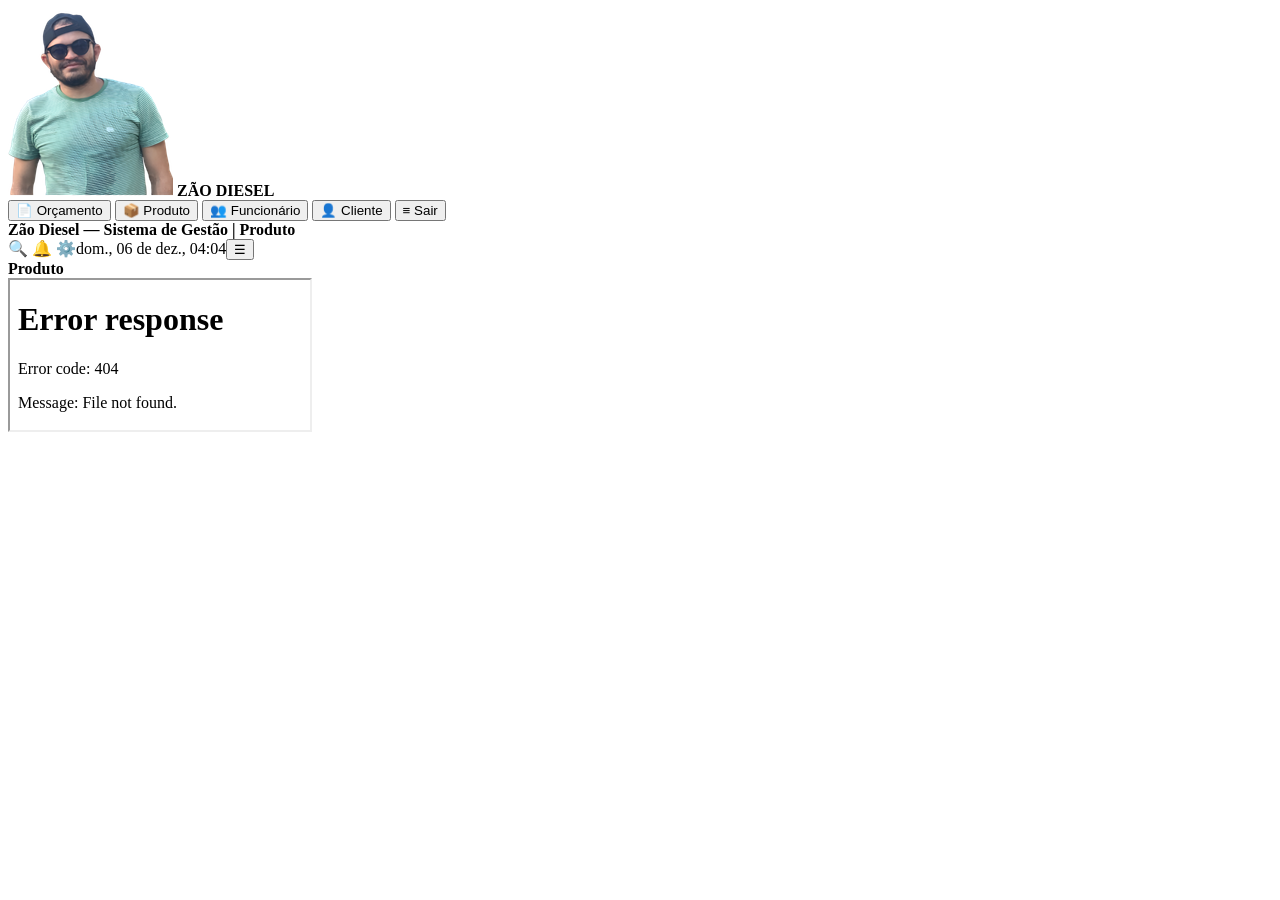
==== commit 348a2823: "Update index.html" ====
--- a/index.html
+++ b/index.html
@@ -1,225 +1,55 @@
-<!-- TA VENDO ISSO> SO FAZ OQUE VOU FALAR PRA FAZER. NAO FAÇA NADA POR CONTA PROPRIA E NEM SEM AUTORIZAÇAO -->
-
 <!DOCTYPE html>
 <html lang="pt-BR">
 <head>
 <meta charset="UTF-8">
 <meta name="viewport" content="width=device-width, initial-scale=1.0, maximum-scale=1.0, user-scalable=no">
-<title>ZDiesil</title>
-<link rel="stylesheet" href="zd.css">
+<title>Zão Diesel</title>
+<link rel="stylesheet" href="indexcss.css">
 </head>
 <body>
 
-<header class="app-header">
-  <img src="logo.png" class="foto-topo" alt="Foto">
-  <div>
-    <div class="logo-app"><span>Zão</span><span>Diesel</span></div>
-    <small>ZDiesil • INJEÇÃO ELETRÔNICA</small>
-  </div>
-</header>
+<div class="app">
+  <div id="overlay" onclick="fecharMenu()"></div>
 
+  <!-- MENU -->
+  <aside id="menu-lateral">
+    <div class="logo"><img src="logo.png"> <b>ZÃO <span>DIESEL</span></b></div>
+    <nav>
+      <button onclick="abrir('orcamento.html',this,'Orçamento')">📄 Orçamento</button>
+      <button class="ativo" onclick="abrir('produto.html',this,'Produto')">📦 Produto</button>
+      <button onclick="abrir('funcionario.html',this,'Funcionário')">👥 Funcionário</button>
+      <button onclick="abrir('cliente.html',this,'Cliente')">👤 Cliente</button>
+      <button class="sair" onclick="location.reload()">≡ Sair</button>
+    </nav>
 
-<div id="barraSync" style="display:none;background:#f59e0b;color:#111;padding:10px;text-align:center;font-weight:800;font-size:13px;position:sticky;top:0;z-index:9999">
-  ⚠️ INTERNET VOLTOU - TEM <span id="qtdSync">0</span> ITEM(NS) PRA SINCRONIZAR
-  <button onclick="sincronizarAgora()" style="background:#111;color:#fff;border:none;padding:8px 14px;border-radius:8px;font-weight:900;margin-left:8px">SINCRONIZAR AGORA</button>
-</div>
+  </aside>
 
-<main class="folha">
-  <div class="tabs">
-    <button id="tabOrc" class="ativo" onclick="mostrarAba('orc')">📄 Orçamento</button>
-    <button id="tabCli" onclick="mostrarAba('cli')">👤 Clientes</button>
-    <button id="tabProd" onclick="mostrarAba('prod')">📦 Produtos</button>
-    <button id="tabVend" onclick="mostrarAba('vend')">👤 Funcionários</button>
-    <button id="tabHist" onclick="mostrarAba('hist')">🕒 Histórico</button>
-  </div>
+  <!-- LADO DIREITO -->
+  <div class="direita">
+    <header class="topo"><b>Zão Diesel — Sistema de Gestão | <span id="pagina-atual">Produto</span></b><div class="topo-dir"><span>🔍 🔔 ⚙️</span><span id="hora">-</span><button id="btn-menu" onclick="abrirMenu()">☰</button></div></header>
 
-  <div id="aba-orc">
-    <div class="dados">
-      <div class="linha"><div class="campo u"><input id="cliente" class="busca-top" placeholder="Nome - digite para pesquisar cliente..." oninput="filtrarClientesTop()" autocomplete="new-password"><div id="listaBuscaCliente" class="listview" style="display:none"></div></div></div>
-      <div class="linha"><div class="campo u"><input id="endereco" placeholder="Endereço" autocomplete="new-password"></div><div class="campo"><input id="foneCliente" placeholder="Fone" inputmode="tel" autocomplete="new-password"></div></div>
-      <div class="linha"><div class="campo"><input id="cidade" placeholder="Cidade" autocomplete="new-password"></div><div class="campo"><input id="estado" placeholder="Estado" autocomplete="new-password"></div></div>
-      <div class="linha"><div class="campo"><input id="motor" placeholder="Tipo de Motor" autocomplete="new-password"></div><div class="campo"><input id="veiculo" placeholder="Veículo" autocomplete="new-password"></div></div>
-      <div class="linha"><div class="campo"><select id="vendedorSel"><option value="">-- escolher funcionário --</option></select></div><div class="campo"><select id="execucao"><option value="EM ESPERA">EM ESPERA</option><option value="EXECUTAR SERVICO">EXECUTAR SERVIÇO</option><option value="NAO VAI FAZER">NÃO VAI FAZER</option></select></div></div>
-    </div>
-    <div class="orcamento-baixo"><div class="orcamento"><b>Orçamento</b><div class="num">Nº <span id="numOrc">ZD-2026.0001</span></div><div class="data">Data: <span id="dataOrc"></span></div></div></div>
-    <div class="add-row">
-      <div style="display:flex;gap:6px;flex:1;min-width:0">
-        <input id="buscaProdutoTop" class="busca-top" placeholder="🔍 Buscar produto por Código ou Nome..." oninput="filtrarProdutosTop()" autocomplete="new-password" style="flex:1;min-width:0;box-sizing:border-box;border:2px solid #9ca3af;border-radius:10px">
-        <button onclick="atualizarDados()" title="Atualizar produtos" style="background:#111;color:#fff;border:none;border-radius:8px;padding:0 12px;font-size:16px;flex-shrink:0">🔄</button>
+    <main class="conteudo">
+      <div class="quadro">
+        <div class="quadro-topo"><b id="titulo-quadro">Produto</b></div>
+        <iframe id="frame" src="produto.html"></iframe>
       </div>
-      <input id="qtdAdd" type="number" value="1" min="1" inputmode="numeric" autocomplete="new-password" style="flex-shrink:0">
-      <div id="listaBuscaProduto" class="listview" style="display:none"></div>
-    </div>
-    <div class="btn-row">
-      <button class="btn-add" onclick="adicionarProduto()">+ Adicionar Produto</button>
-      <button class="btn-add dark" onclick="adicionarLinhaVazia()">+ Linha Manual</button>
-    </div>
-    <div class="msg-sistema"><span>Dados 100% Localizados - <b id="msgItensOrc">0 itens</b></span><span id="selecionadoOrc">NENHUM ITEM SELECIONADO</span></div>
-    <div class="tabela-wrap-sistema">
-    <table class="tabela-sistema">
-      <thead><tr><th>ITEM</th><th>REF.</th><th>DISCRIMINAÇÃO</th><th>QUANT.</th><th>P. UNIT.</th><th>TOTAL</th></tr></thead>
-      <tbody id="tabelaItens"></tbody>
-    </table>
-    </div>
-    <div class="botoes-lado">
-      <button class="btn-add" style="background:#fee2e2;color:#991b1b;" onclick="excluirItemOrcSelecionado()">🗑️ Excluir Item Selecionado</button>
-    </div>
-    <div class="totais">Subtotal: R$ <span id="subtotal">0,00</span><br>Desconto: <input id="descontoPct" type="number" value="0" min="0" max="100" oninput="calcular()" inputmode="numeric" autocomplete="new-password"> % &nbsp; = R$ <span id="valorDesconto">0,00</span></div>
-    <div class="total-geral">TOTAL R$ <span id="totalGeral">0,00</span></div>
-  </div>
-
-
-<div style="display:grid;gap:8px">
-
-
-<div class="grid" style="grid-template-columns:90px 150px 1fr">
-  <input id="pCodigo" placeholder="COD." readonly autocomplete="new-password" style="background:#e5e7eb;text-align:center;font-weight:900">
-  <input id="pReferencia" placeholder="REFEREN..." maxlength="15" inputmode="numeric" autocomplete="new-password" oninput="this.value=this.value.replace(/\D/g,'').slice(0,15);buscarPorReferencia(this.value)">
-  <input id="pNome" placeholder="NOME DO ITEM *" autocomplete="new-password">
-</div>
-
-   <div class="grid" style="grid-template-columns:1fr 1fr 130px 1fr">
-    <input id="pValor" type="number" step="0.01" placeholder="VALOR..." inputmode="decimal" autocomplete="new-password" oninput="verificarValor()">
-    <input id="pLote" placeholder="LOTE" autocomplete="new-password">
-    <input id="pValidade" type="date" autocomplete="new-password">
-    <input id="pClassificacao" placeholder="CLASSIFICAÇ..." autocomplete="new-password">
-  </div>
-
-  <div id="avisoValor" style="display:none;color:#991b1b;background:#fee2e2;padding:8px 10px;border-radius:8px;font-size:12px;font-weight:800">⚠️ VALOR NÃO ESTÁ IGUAL AO CADASTRADO!</div>
-
-  <div class="grid" style="grid-template-columns:1fr 1fr 1fr">
-    <input id="pEntrada" type="number" min="0" placeholder="ENTRADA" inputmode="numeric" autocomplete="new-password">
-    <input id="pSaida" type="number" min="0" placeholder="SAÍDA" inputmode="numeric" autocomplete="new-password">
-    <input id="pSaldo" type="number" min="0" placeholder="SALDO" inputmode="numeric" autocomplete="new-password">
-  </div>
-
-</div>
-
-      <div class="botoes-lado">
-        <button class="btn-add" id="btnSalvarProduto" onclick="salvarProduto()">💾 Salvar</button>
-        <button class="btn-add dark" onclick="limparProduto()">🧹 Limpar</button>
-        <button class="btn-add" style="background:#fee2e2;color:#991b1b;" onclick="excluirProdutoAtual()">🗑️ Excluir</button>
-        <button class="btn-add" style="background:#22b45a;" onclick="usarProdutoAtual()">➡️ Usar</button>
-      </div>
-    </div>
-    <div class="box-cad"><h3>Produtos cadastrados</h3>
-      <div class="barra-sistema"><button onclick="filtrarProdutosLista()">🔍 Pesquisar</button><button onclick="document.getElementById('buscaProdutoLista').value='';filtrarProdutosLista()">🧹 Limpar</button><button>📄 Relatório</button><button>📗 Excel</button></div>
-      <div class="msg-sistema"><span>Dados 100% Localizados - <b id="msgProdutos">0 produtos</b></span></div>
-      <div id="selecionadoProduto" class="selecionado-sistema" style="display:none"></div>
-      <input id="buscaProdutoLista" placeholder="🔍 Buscar produto por nome, código ou lote..." oninput="filtrarProdutosLista()" style="width:100%;padding:8px;border:1px solid #999;margin:6px 0;text-transform:uppercase;font-size:11px;" autocomplete="new-password">
-      <div class="tabela-wrap-sistema">
-      <table class="tabela-sistema"><thead><tr><th>ITEM</th><th>CÓD.</th><th>NOME</th><th>REF.</th><th>LOTE</th><th>VALIDADE</th><th>SALDO</th><th>VALOR</th></tr></thead><tbody id="listaProdutos"></tbody></table>
-      </div>
-    </div>
-  </div>
-
-  <div id="aba-vend" style="display:none;">
-    <div class="box-cad"><h3>Cadastrar funcionário</h3>
-      <div class="grid"><input id="vNome" placeholder="Nome completo *" autocomplete="new-password"><input id="vFone" placeholder="Fone / WhatsApp" inputmode="tel" autocomplete="new-password"></div>
-      <div class="botoes-lado">
-        <button class="btn-add" id="btnSalvarFuncionario" onclick="salvarFuncionario()">💾 Salvar</button>
-        <button class="btn-add dark" onclick="limparFuncionario()">🧹 Limpar</button>
-        <button class="btn-add" style="background:#fee2e2;color:#991b1b;" onclick="excluirFuncionarioAtual()">🗑️ Excluir</button>
-        <button class="btn-add" style="background:#22b45a;" onclick="usarFuncionarioAtual()">➡️ Usar</button>
-      </div>
-    </div>
-    <div class="box-cad"><h3>Funcionários cadastrados</h3>
-      <div class="barra-sistema"><button>🔍 Pesquisar</button><button>🧹 Limpar</button><button>📄 Relatório</button><button>📗 Excel</button></div>
-      <div class="msg-sistema"><span>Dados 100% Localizados - <b id="msgVendedores">0 funcionários</b></span></div>
-      <div id="selecionadoFunc" class="selecionado-sistema" style="display:none"></div>
-      <div class="tabela-wrap-sistema"><table class="tabela-sistema"><thead><tr><th>ITEM</th><th>NOME</th><th>MAT.</th><th>FONE / WHATSAPP</th></tr></thead><tbody id="listaVendedores"></tbody></table></div>
-    </div>
-  </div>
-
-  <div id="aba-hist" style="display:none;">
-    <div class="box-cad"><h3>Histórico de Orçamentos</h3>
-      <input id="buscaHist" placeholder="🔍 Buscar por nome, número ou motor..." oninput="filtrarHistorico()" style="width:100%;padding:8px;border:1px solid #999;text-transform:uppercase;font-size:11px;" autocomplete="new-password">
-      <div class="botoes-lado">
-        <button class="btn-add" onclick="carregarHistorico()">🔄 Atualizar</button>
-        <button class="btn-add" style="background:#22b45a;" onclick="abrirOrcamentoSelecionado()">➡️ Abrir Selecionado</button>
-        <button class="btn-add" style="background:#fee2e2;color:#991b1b;" onclick="excluirOrcamentoSelecionado()">🗑️ Excluir</button>
-      </div>
-    </div>
-    <div class="barra-sistema"><button>🔍 Pesquisar</button><button>🧹 Limpar</button><button>📄 Relatório</button><button>📗 Excel</button></div>
-    <div class="msg-sistema"><span>Dados 100% Localizados - <b id="msgHistorico">0 orçamentos</b></span></div>
-    <div id="selecionadoHist" class="selecionado-sistema" style="display:none"></div>
-    <div class="tabela-wrap-sistema"><table class="tabela-sistema"><thead><tr><th>ITEM</th><th>Nº</th><th>DATA</th><th>CLIENTE</th><th>MOTOR</th><th>EXECUÇÃO</th><th>TOTAL</th></tr></thead><tbody id="listaHistorico"></tbody></table></div>
-  </div>
-
-  <div id="aba-cli" style="display:none;">
-    <div class="box-cad"><h3>Cadastrar cliente</h3>
-      <div class="grid">
-        <input id="cNome" placeholder="Nome / Razão Social *" autocomplete="new-password">
-        <input id="cDoc" placeholder="CPF ou CNPJ *" maxlength="18" oninput="mascaraDoc(this)" inputmode="numeric" autocomplete="new-password">
-        <input id="cFone" placeholder="Fone / WhatsApp" inputmode="tel" autocomplete="new-password">
-        <input id="cEndereco" placeholder="Endereço" autocomplete="new-password">
-        <input id="cCidade" placeholder="Cidade" autocomplete="new-password">
-        <input id="cEstado" placeholder="Estado" autocomplete="new-password">
-      </div>
-      <div class="botoes-lado">
-        <button class="btn-add" id="btnSalvarCliente" onclick="salvarCliente()">💾 Salvar</button>
-        <button class="btn-add dark" onclick="limparCliente()">🧹 Limpar</button>
-        <button class="btn-add" style="background:#fee2e2;color:#991b1b;" onclick="excluirClienteAtual()">🗑️ Excluir</button>
-        <button class="btn-add" style="background:#22b45a;" onclick="usarClienteAtual()">➡️ Usar</button>
-      </div>
-    </div>
-    <div class="box-cad"><h3>Clientes cadastrados</h3>
-      <div class="barra-sistema"><button>🔍 Pesquisar</button><button>🧹 Limpar</button><button>📄 Relatório</button><button>📗 Excel</button></div>
-      <div class="msg-sistema"><span>Dados 100% Localizados - <b id="msgClientes">0 clientes</b></span></div>
-      <div id="selecionadoCliente" class="selecionado-sistema" style="display:none"></div>
-      <div class="tabela-wrap-sistema"><table class="tabela-sistema"><thead><tr><th>ITEM</th><th>NOME</th><th>COD. / CPF-CNPJ</th><th>FONE / WHATSAPP</th><th>CIDADE / UF</th></tr></thead><tbody id="listaClientes"></tbody></table></div>
-    </div>
-  </div>
-</main>
-
-<nav class="acoes">
-  <button class="btn-print" onclick="imprimirOrcamento()">🖨️ PDF</button>
-  <button class="btn-wa" onclick="enviarWhatsApp()">💬 WhatsApp</button>
-  <button class="btn-share" onclick="compartilhar()">↗️ Compartilhar</button>
-  <button class="btn-save" onclick="salvarOrcamentoAtual()">💾 Salvar</button>
-  <button class="btn-save" style="background:#f59e0b;" onclick="limparOrcamento()">🧹 Limpar</button>
-  <button class="btn-save" style="background:#ef4444;" onclick="excluirOrcamentoAtual()">🗑️ Excluir</button>
-  <button class="btn-novo" onclick="novoOrcamento()">➕ Novo</button>
-</nav>
-
-<div id="print-orcamento" style="display:none;">
-  <div class="papel">
-    <div class="papel-topo">
-      <div class="papel-logo">
-        <div class="papel-zao"><span>Zão</span><span>Diesel</span></div>
-        <small>Injeção Eletrônica</small>
-        <b>BOMBAS E BICOS INJETORES</b>
-        <p>Fone: 99191-2610 / 99210-7642</p>
-        <p>E-mail: genilson.zao@hotmail.com</p>
-        <p>Av. Cícero Ávila, 1495 - Olga Moreira - Promissão - Paragominas - PA</p>
-      </div>
-      <div class="papel-num"><b>ORÇAMENTO</b><p>Nº <span id="p-num">0725</span></p><p>Data: <span id="p-data"></span></p></div>
-    </div>
-    <div class="papel-dados">
-      <p>Nome: <span id="p-nome"></span></p>
-      <p>Endereço: <span id="p-endereco"></span> <i>Fone:</i> <span id="p-fone"></span></p>
-      <p>Cidade: <span id="p-cidade"></span> <i>Estado:</i> <span id="p-estado"></span></p>
-      <p>Tipo de Motor: <span id="p-motor"></span> <i>Veículo:</i> <span id="p-veiculo"></span></p>
-    </div>
-    <table class="papel-tabela"><thead><tr><th>REF.</th><th>DISCRIMINAÇÃO</th><th>QUANT.</th><th>P. UNIT.</th><th>TOTAL</th></tr></thead><tbody id="p-itens"></tbody></table>
-    <div class="papel-total">TOTAL R$ <span id="p-total"></span></div>
+    </main>
   </div>
 </div>
 
-<!-- MODAL QUANTIDADE -->
-<div id="modalQtd" style="display:none;position:fixed;inset:0;background:rgba(0,0,0,0.6);z-index:99999;justify-content:center;align-items:center">
-  <div style="background:#fff;width:90%;max-width:320px;border-radius:12px;padding:16px;text-align:center">
-    <b id="modalQtdNome" style="font-size:15px;display:block">PRODUTO</b>
-    <span id="modalQtdValor" style="font-size:12px;color:#666"></span>
-    <label style="display:block;margin:14px 0 6px;font-size:11px;font-weight:800">QUANTIDADE</label>
-    <input id="inputQtdModal" type="number" value="1" min="1" inputmode="numeric" style="width:100%;padding:14px;font-size:22px;font-weight:900;text-align:center;border:2px solid #111;border-radius:10px">
-    <div style="display:flex;gap:8px;margin-top:14px">
-      <button onclick="confirmarQtdModal()" style="flex:1;background:#22b45a;color:#fff;border:none;padding:13px;border-radius:10px;font-weight:900">ENTER - ADICIONAR</button>
-      <button onclick="fecharModalQtd()" style="background:#fee2e2;color:#991b1b;border:none;padding:13px 16px;border-radius:10px;font-weight:900">X</button>
-    </div>
-  </div>
-</div>
-
-<script src="zd.js"></script>
+<script>
+function abrir(arquivo, btn, titulo){
+  document.querySelectorAll('nav button').forEach(b=>b.classList.remove('ativo'));
+  if(btn) btn.classList.add('ativo');
+  document.getElementById('frame').src = arquivo;
+  document.getElementById('pagina-atual').innerText = titulo;
+  document.getElementById('titulo-quadro').innerText = titulo;
+  fecharMenu();
+}
+function abrirMenu(){ document.getElementById('menu-lateral').classList.add('aberto'); document.getElementById('overlay').classList.add('ativa'); }
+function fecharMenu(){ document.getElementById('menu-lateral').classList.remove('aberto'); document.getElementById('overlay').classList.remove('ativa'); }
+setInterval(()=>{ document.getElementById('hora').innerText = new Date().toLocaleString('pt-BR',{weekday:'short',day:'2-digit',month:'short',hour:'2-digit',minute:'2-digit'}); },1000);
+if('serviceWorker' in navigator){ navigator.serviceWorker.register('sw.js'); }
+</script>
 </body>
 </html>
